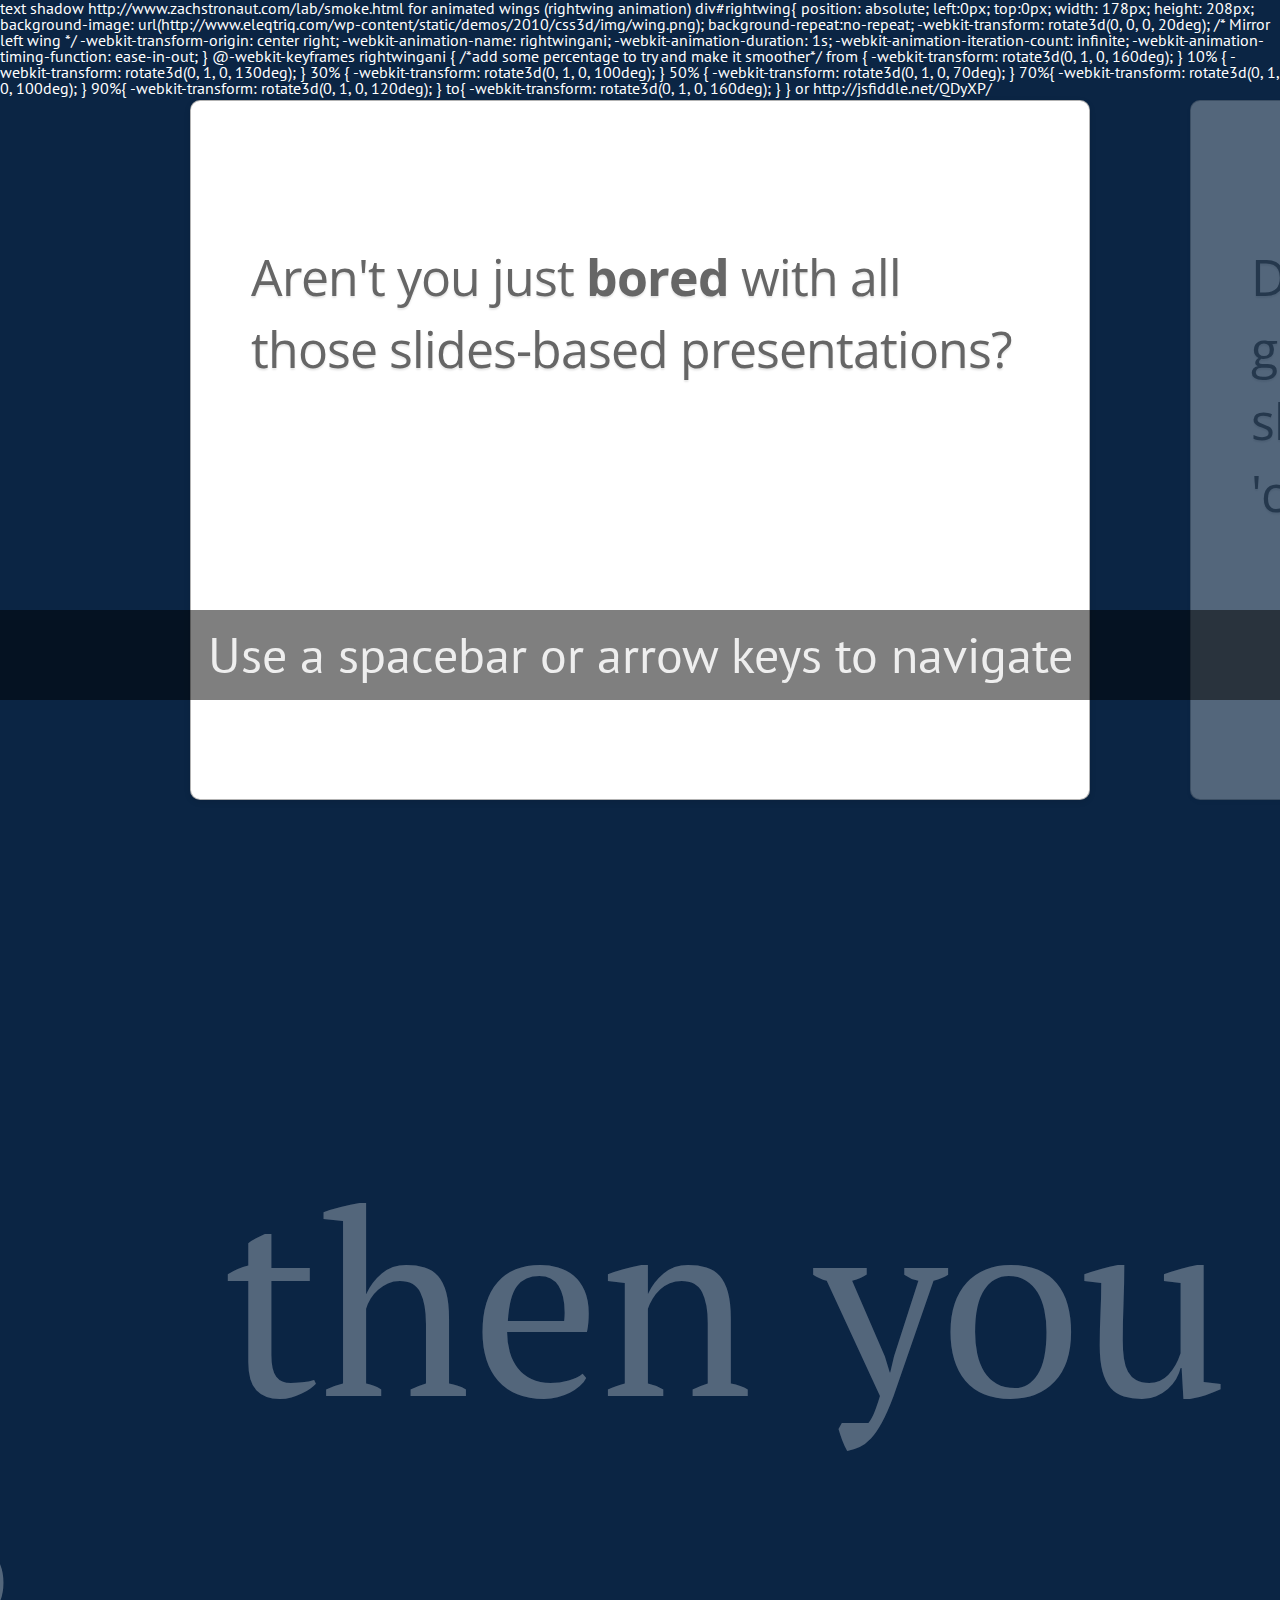
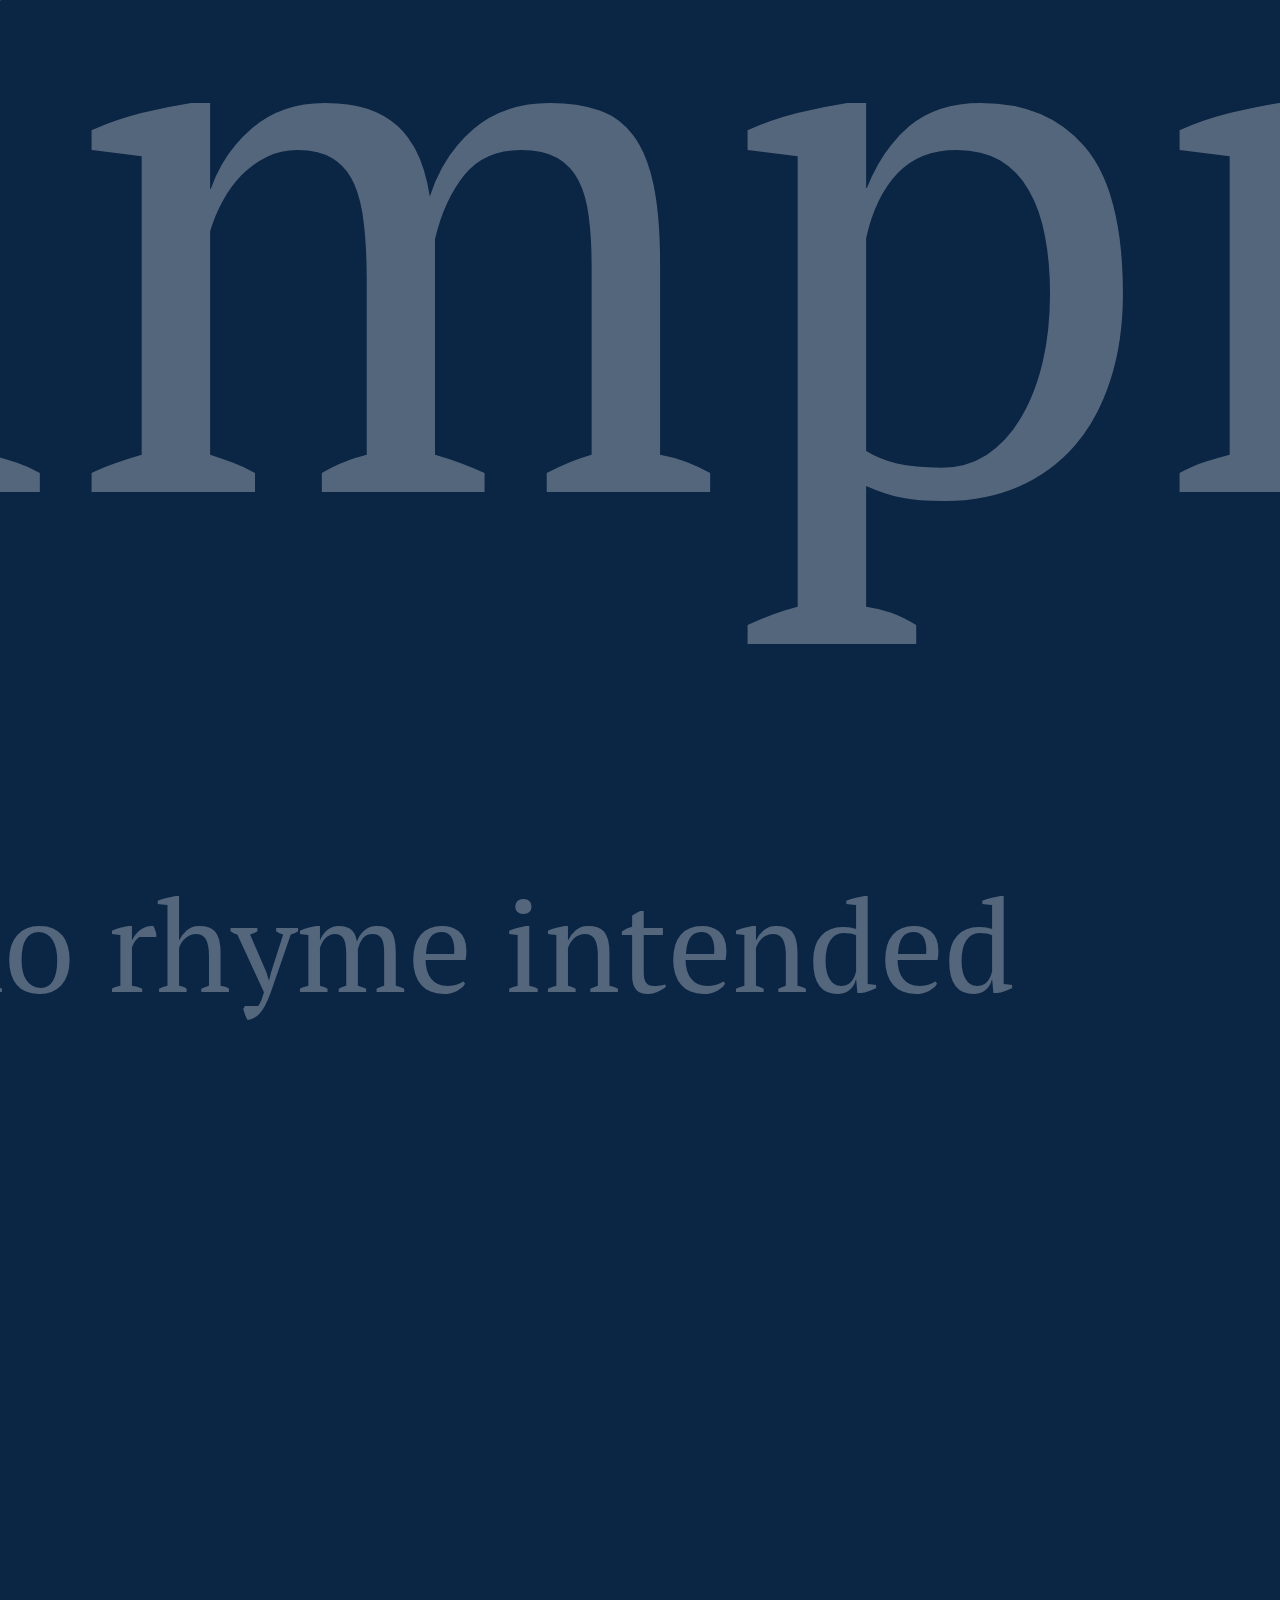
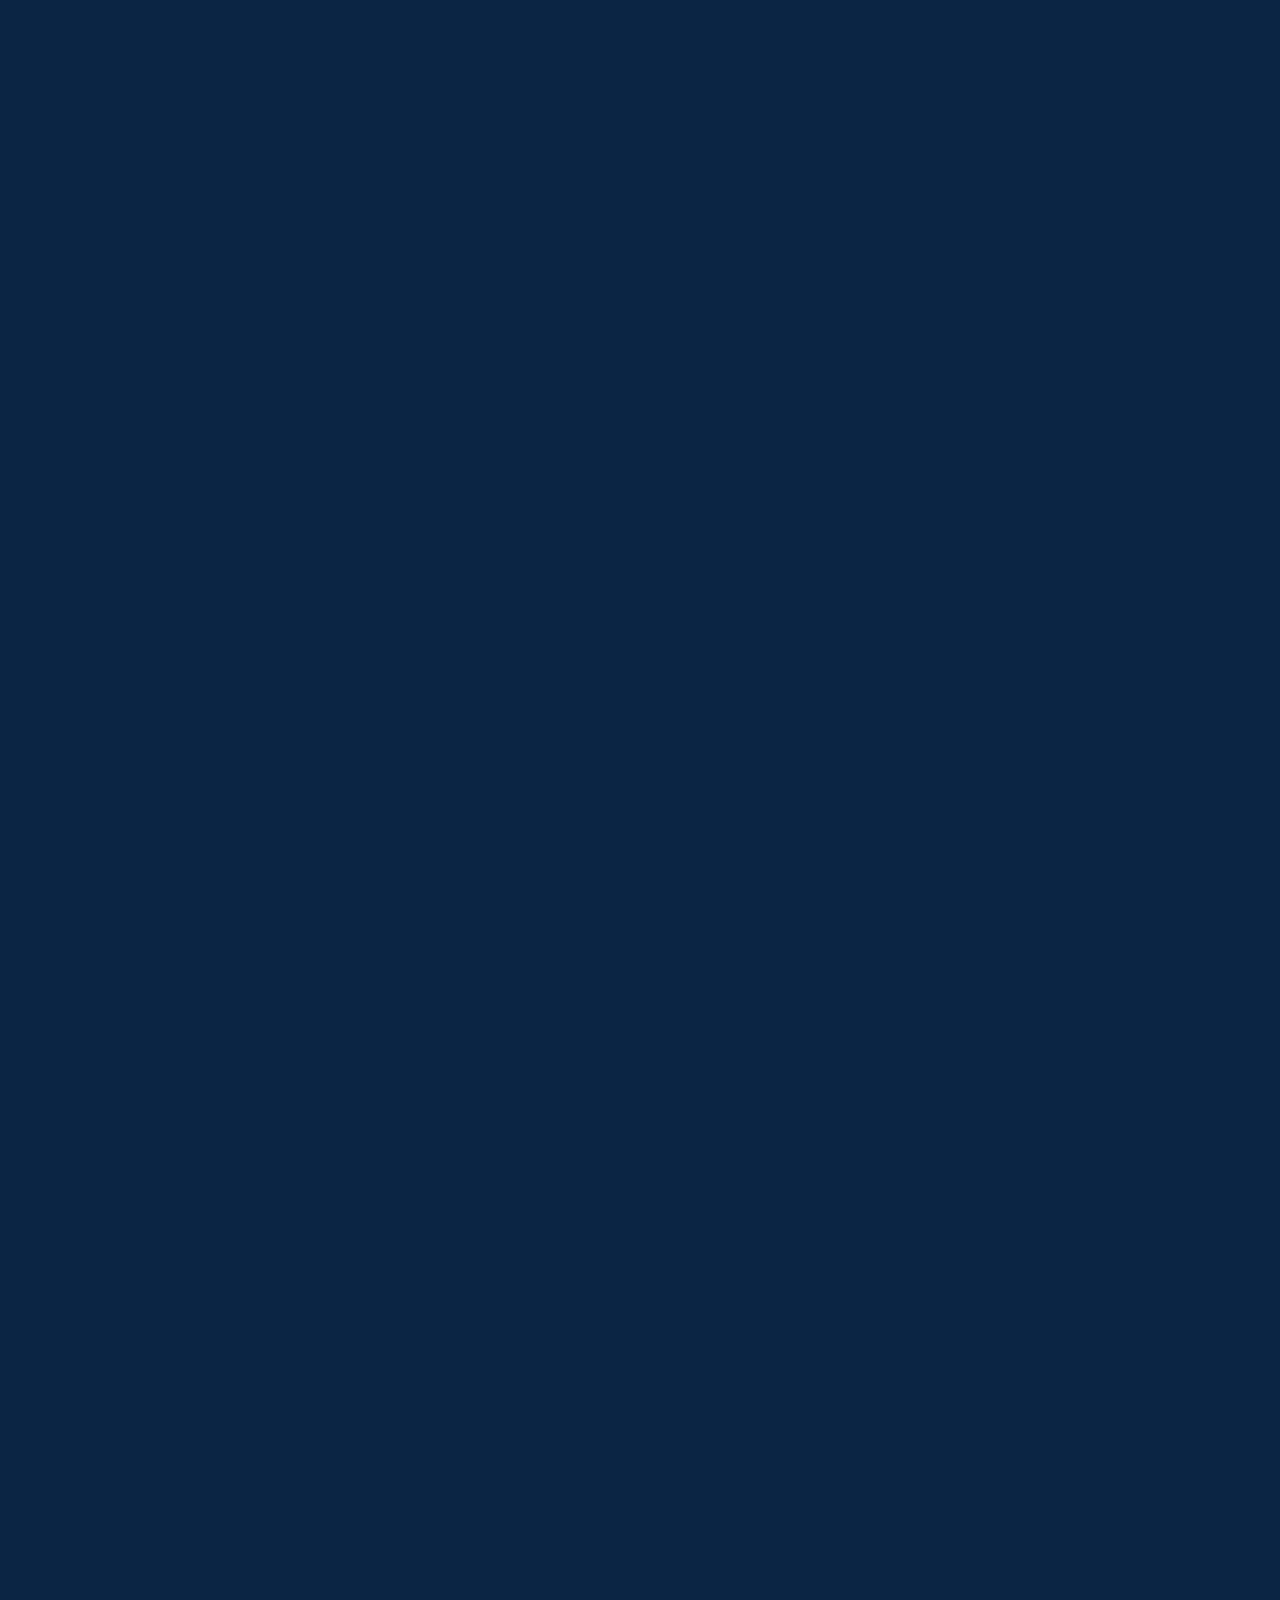
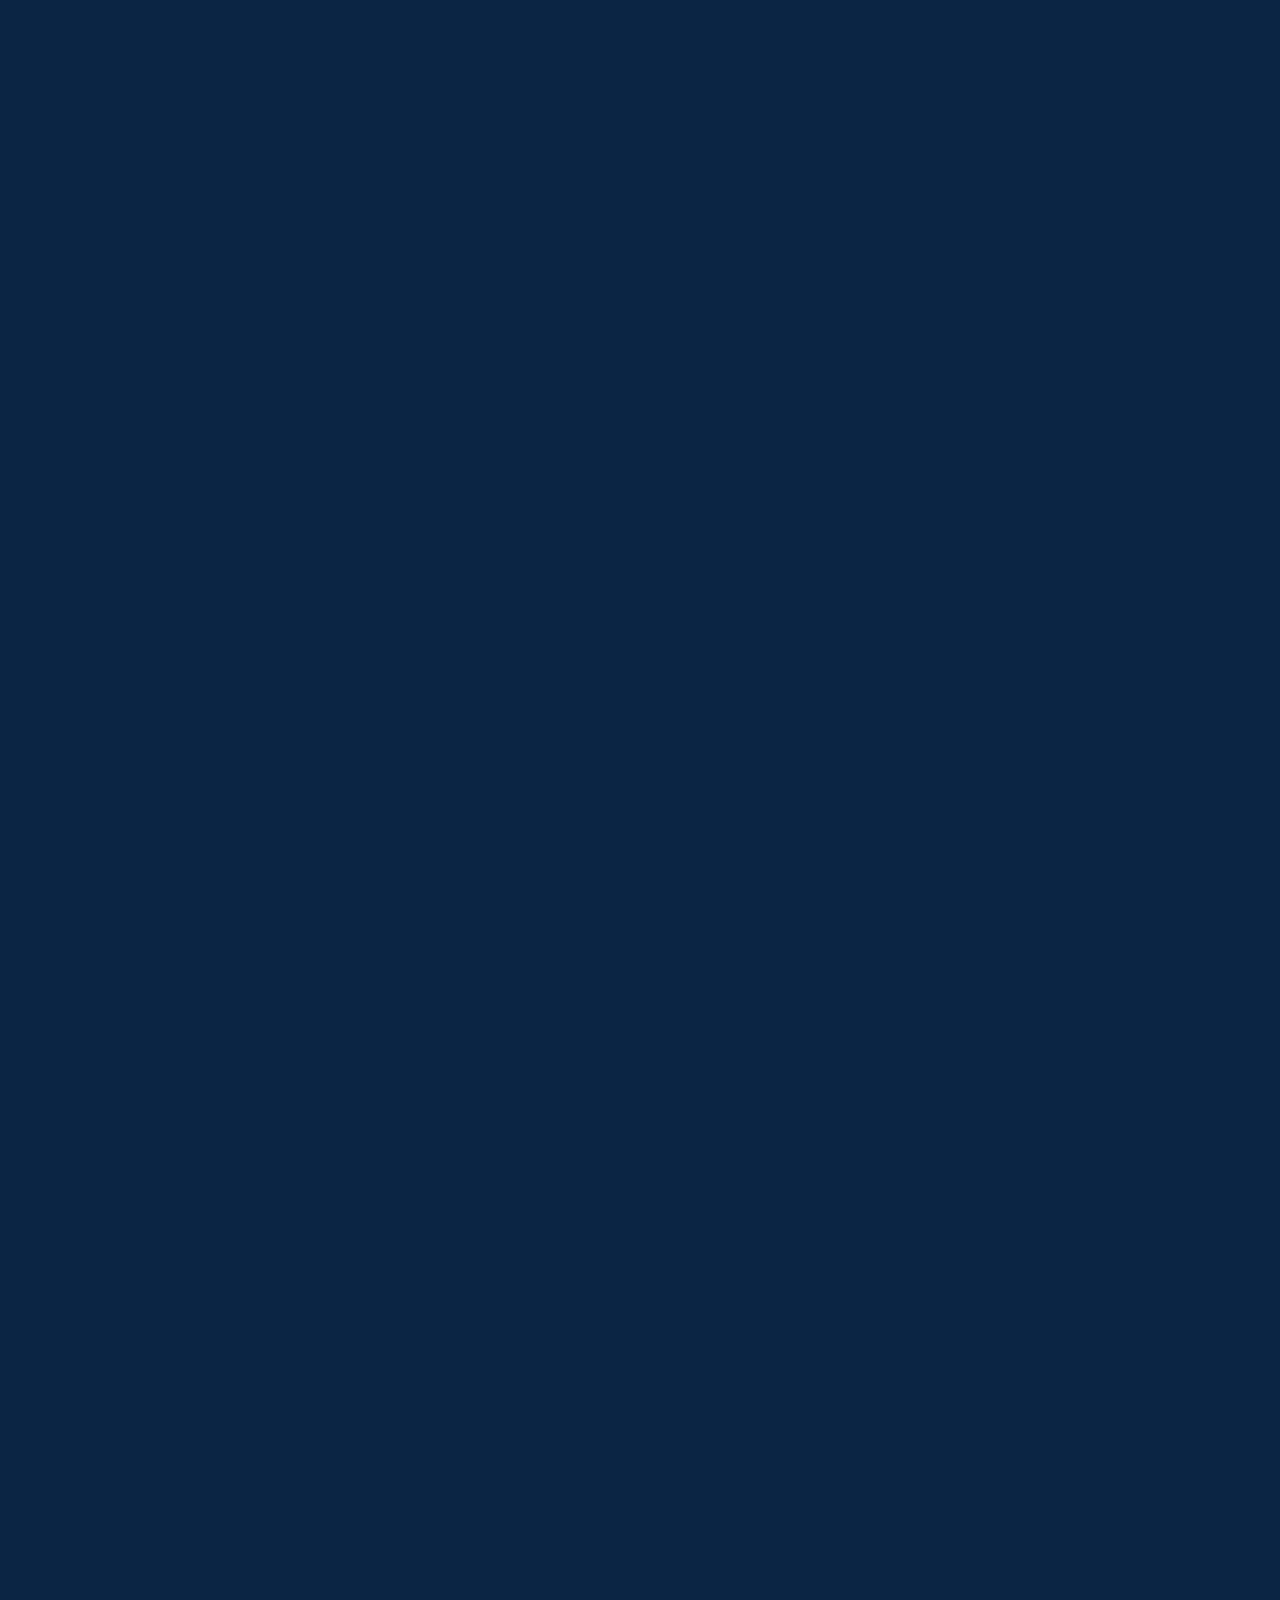
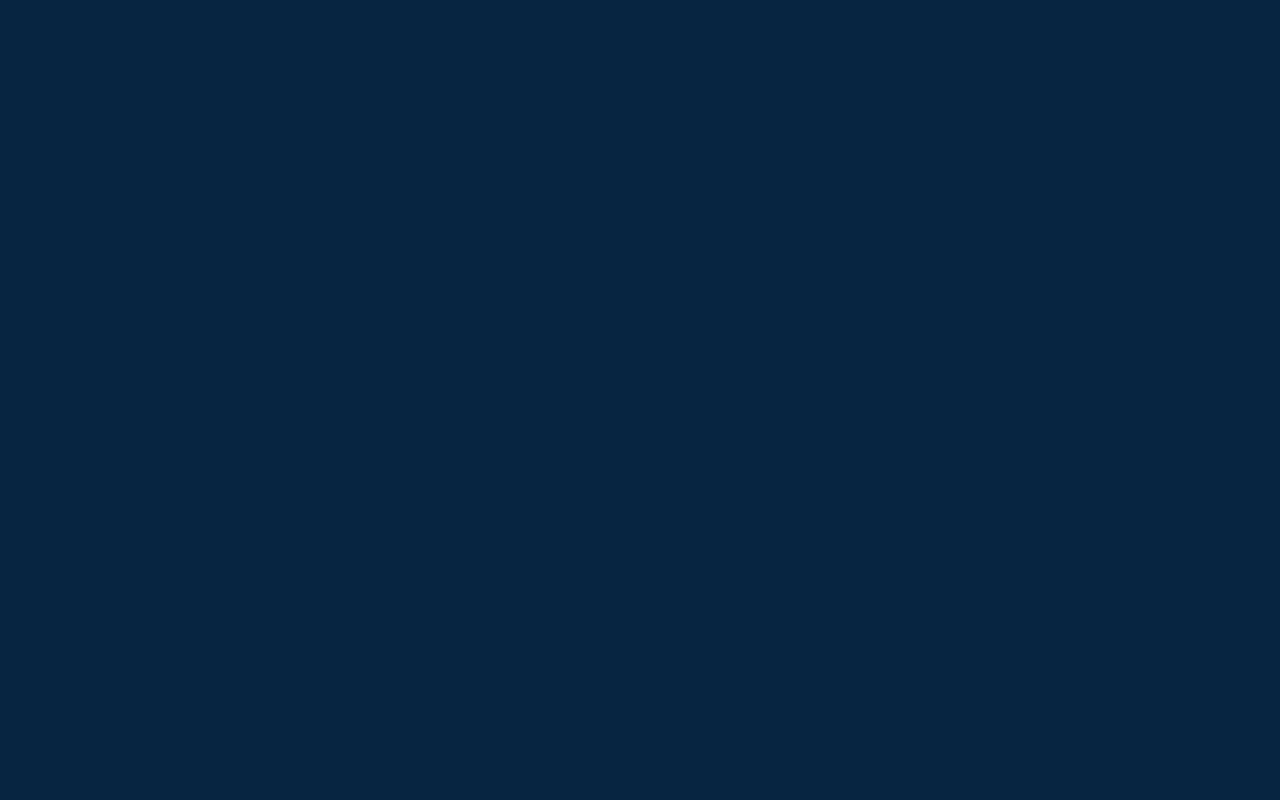
==== index.html @ e71f990b "Updated index and some coloring" ====
<!doctype html>

<!--

    Welcome to the light side of the source, young padawan.

    One step closer to learn something interesting you are...

                               ____
                            _.' :  `._
                        .-.'`.  ;   .'`.-.
               __      / : ___\ ;  /___ ; \      __
             ,'_ ""=-.:__;".-.";: :".-.":__;.-="" _`,
             :' `.t""=-.. '<@.`;_  ',@:` ..-=""j.' `;
                  `:-.._J '-.-'L__ `-.-' L_..-;'
                    "-.__ ;  .-"  "-.  : __.-"
                        L ' /.======.\ ' J
                         "-.   "__"   .-"
                        __.l"-:_JL_;-";.__
                     .-j/'.;  ;""""  / .'\"-.
                   .' /:`. "-.:     .-" .';  `.
                .-"  / ;  "-. "-..-" .-"  :    "-.
             .+"-.  : :      "-.__.-"      ;-._   \
             ; \  `.; ;                    : : "+. ;
             :  ;   ; ;                    : ;  : \:
             ;  :   ; :                    ;:   ;  :
            : \  ;  :  ;                  : ;  /  ::
            ;  ; :   ; :                  ;   :   ;:
            :  :  ;  :  ;                : :  ;  : ;
            ;\    :   ; :                ; ;     ; ;
            : `."-;   :  ;              :  ;    /  ;
             ;    -:   ; :              ;  : .-"   :
             :\     \  :  ;            : \.-"      :
              ;`.    \  ; :            ;.'_..-=  / ;
              :  "-.  "-:  ;          :/."      .'  :
               \         \ :          ;/  __        :
                \       .-`.\        /t-""  ":-+.   :
                 `.  .-"    `l    __/ /`. :  ; ; \  ;
                   \   .-" .-"-.-"  .' .'j \  /   ;/
                    \ / .-"   /.     .'.' ;_:'    ;
                     :-""-.`./-.'     /    `.___.'
                           \ `t  ._  /
                            "-.t-._:'

-->

<!--

    So you'd like to know how to use impress.js?

    You've made the first, very important step - you're reading the source code.
    And that's how impress.js presentations are built - with HTML and CSS code.

    Believe me, you need quite decent HTML and CSS skills to be able to use impress.js effectively.
    More importantly, you need to be a designer. There are no default styles or layouts for impress.js presentations.

    You need to design and build it by hand.

    So...

    Would you still like to know how to use impress.js?

-->

<html lang="en">
<head>
    <meta charset="utf-8" />
    <meta name="viewport" content="width=1024" />
    <meta name="apple-mobile-web-app-capable" content="yes" />
    <title>impress.js | presentation tool based on the power of CSS3 transforms and transitions in modern browsers | by Bartek Szopka @bartaz</title>

    <meta name="description" content="impress.js is a presentation tool based on the power of CSS3 transforms and transitions in modern browsers and inspired by the idea behind prezi.com." />
    <meta name="author" content="Bartek Szopka" />

    <link href="http://fonts.googleapis.com/css?family=Open+Sans:regular,semibold,italic,italicsemibold|PT+Sans:400,700,400italic,700italic|PT+Serif:400,700,400italic,700italic" rel="stylesheet" />
    <link rel="stylesheet" href="css/print.css" media="print" charset="utf-8">
    <!--

        Impress.js doesn't depend on any external stylesheets. It adds all of the styles it needs for the
        presentation to work.

        This style below contains styles only for demo presentation. Browse it to see how impress.js
        classes are used to style presentation steps, or how to apply fallback styles, but I don't want
        you to use them directly in your presentation.

        Be creative, build your own. We don't really want all impress.js presentations to look the same,
        do we?

        When creating your own presentation get rid of this file. Start from scratch, it's fun!

    -->
    <link href="css/impress-demo.css" rel="stylesheet" />

    <link rel="shortcut icon" href="favicon.png" />
    <link rel="apple-touch-icon" href="apple-touch-icon.png" />
</head>

<!--

    Body element is used by impress.js to set some useful class names, that will allow you to detect
    the support and state of the presentation in CSS or other scripts.

    First very useful class name is `impress-not-supported`. This class means, that browser doesn't
    support features required by impress.js, so you should apply some fallback styles in your CSS.
    It's not necessary to add it manually on this element. If the script detects that browser is not
    good enough it will add this class, but keeping it in HTML means that users without JavaScript
    will also get fallback styles.

    When impress.js script detects that browser supports all required features, this class name will
    be removed.

    The class name on body element also depends on currently active presentation step. More details about
    it can be found later, when `hint` element is being described.

-->
<body class="impress-not-supported">

<!--
    For example this fallback message is only visible when there is `impress-not-supported` class on body.
-->
<div class="fallback-message">
    <p>Your browser <b>doesn't support the features required</b> by impress.js, so you are presented with a simplified version of this presentation.</p>
    <p>For the best experience please use the latest <b>Chrome</b>, <b>Safari</b> or <b>Firefox</b> browser.</p>
</div>

<!--

    Now that's the core element used by impress.js.

    That's the wrapper for your presentation steps. In this element all the impress.js magic happens.
    It doesn't have to be a `<div>`. Only `id` is important here as that's how the script find it.

    You probably won't need it now, but there are some configuration options that can be set on this element.

    To change the duration of the transition between slides use `data-transition-duration="2000"` giving it
    a number of ms. It defaults to 1000 (1s).

    You can also control the perspective with `data-perspective="500"` giving it a number of pixels.
    It defaults to 1000. You can set it to 0 if you don't want any 3D effects.
    If you are willing to change this value make sure you understand how CSS perspective works:
    https://developer.mozilla.org/en/CSS/perspective

    But as I said, you won't need it for now, so don't worry - there are some simple but interesting things
    right around the corner of this tag ;)

-->
<div id="impress">

    <!--

        Here is where interesting thing start to happen.

        Each step of the presentation should be an element inside the `#impress` with a class name
        of `step`. These step elements are positioned, rotated and scaled by impress.js, and
        the 'camera' shows them on each step of the presentation.

        Positioning information is passed through data attributes.

        In the example below we only specify x and y position of the step element with `data-x="-1000"`
        and `data-y="-1500"` attributes. This means that **the center** of the element (yes, the center)
        will be positioned in point x = -1000px and y = -1500px of the presentation 'canvas'.

        It will not be rotated or scaled.

    -->
    <div id="bored" class="step slide" data-x="-1000" data-y="-1500">
        <q>Aren't you just <b>bored</b> with all those slides-based presentations?</q>
        <div id="bored-2" class="step slide" data-x="-2000" data-y="-1500" data-scale="1">
          <q>
            Some text
          </q>
        </div>
    </div>

    <!--

        The `id` attribute of the step element is used to identify it in the URL, but it's optional.
        If it is not defined, it will get a default value of `step-N` where N is a number of slide.

        So in the example below it'll be `step-2`.

        The hash part of the url when this step is active will be `#/step-2`.

        You can also use `#step-2` in a link, to point directly to this particular step.

        Please note, that while `#/step-2` (with slash) would also work in a link it's not recommended.
        Using classic `id`-based links like `#step-2` makes these links usable also in fallback mode.

    -->
    <div class="step slide" data-x="0" data-y="-1500">
        <q>Don't you think that presentations given <strong>in modern browsers</strong> shouldn't <strong>copy the limits</strong> of 'classic' slide decks?</q>
    </div>

    <div class="step slide" data-x="1000" data-y="-1500">
        <q>Would you like to <strong>impress your audience</strong> with <strong>stunning visualization</strong> of your talk?</q>
    </div>

    <!--

        This is an example of step element being scaled.

        Again, we use a `data-` attribute, this time it's `data-scale="4"`, so it means that this
        element will be 4 times larger than the others.
        From presentation and transitions point of view it means, that it will have to be scaled
        down (4 times) to make it back to its correct size.

    -->
    <div id="title" class="step" data-x="0" data-y="0" data-scale="4">
        <span class="try">then you should try</span>
        <h1>impress.js<sup>*</sup></h1>
        <span class="footnote"><sup>*</sup> no rhyme intended</span>
    </div>

    <!--

        This element introduces rotation.

        Notation shouldn't be a surprise. We use `data-rotate="90"` attribute, meaning that this
        element should be rotated by 90 degrees clockwise.

    -->
    <div id="its" class="step" data-x="850" data-y="3000" data-rotate="90" data-scale="5">
        <p>It's a <strong>presentation tool</strong> <br/>
        inspired by the idea behind <a href="http://prezi.com">prezi.com</a> <br/>
        and based on the <strong>power of CSS3 transforms and transitions</strong> in modern browsers.</p>
    </div>

    <div id="big" class="step" data-x="3500" data-y="2100" data-rotate="180" data-scale="6">
        <p>visualize your <b>big</b> <span class="thoughts">thoughts</span></p>
    </div>

    <!--

        And now it gets really exciting! We move into third dimension!

        Along with `data-x` and `data-y`, you can define the position on third (Z) axis, with
        `data-z`. In the example below we use `data-z="-3000"` meaning that element should be
        positioned far away from us (by 3000px).

    -->
    <div id="tiny" class="step" data-x="2825" data-y="2325" data-z="-3000" data-rotate="300" data-scale="1">
        <p>and <b>tiny</b> ideas</p>
    </div>

    <!--

        This step here doesn't introduce anything new when it comes to data attributes, but you
        should notice in the demo that some words of this text are being animated.
        It's a very basic CSS transition that is applied to the elements when this step element is
        reached.

        At the very beginning of the presentation all step elements are given the class of `future`.
        It means that they haven't been visited yet.

        When the presentation moves to given step `future` is changed to `present` class name.
        That's how animation on this step works - text moves when the step has `present` class.

        Finally when the step is left the `present` class is removed from the element and `past`
        class is added.

        So basically every step element has one of three classes: `future`, `present` and `past`.
        Only one current step has the `present` class.

    -->
    <div id="ing" class="step" data-x="3500" data-y="-850" data-rotate="270" data-scale="6">
        <p>by <b class="positioning">positioning</b>, <b class="rotating">rotating</b> and <b class="scaling">scaling</b> them on an infinite canvas</p>
    </div>

    <div id="imagination" class="step" data-x="6700" data-y="-300" data-scale="6">
        <p>the only <b>limit</b> is your <b class="imagination">imagination</b></p>
    </div>

    <div id="source" class="step" data-x="6300" data-y="2000" data-rotate="20" data-scale="4">
        <p>want to know more?</p>
        <q><a href="http://github.com/bartaz/impress.js">use the source</a>, Luke!</q>
    </div>

    <div id="one-more-thing" class="step" data-x="6000" data-y="4000" data-scale="2">
        <p>one more thing...</p>
    </div>

    <!--

        And the last one shows full power and flexibility of impress.js.

        You can not only position element in 3D, but also rotate it around any axis.
        So this one here will get rotated by -40 degrees (40 degrees anticlockwise) around X axis and
        10 degrees (clockwise) around Y axis.

        You can of course rotate it around Z axis with `data-rotate-z` - it has exactly the same effect
        as `data-rotate` (these two are basically aliases).

    -->
    <div id="its-in-3d" class="step" data-x="6200" data-y="4300" data-z="-100" data-rotate-x="-40" data-rotate-y="10" data-scale="2">
        <p><span class="have">have</span> <span class="you">you</span> <span class="noticed">noticed</span> <span class="its">it's</span> <span class="in">in</span> <b>3D<sup>*</sup></b>?</p>
        <span class="footnote">* beat that, prezi ;)</span>
    </div>

    <!--

        So to summarize of all the possible attributes used to position presentation steps, we have:

        * `data-x`, `data-y`, `data-z` - they define the position of **the center** of step element on
            the canvas in pixels; their default value is 0;
        * `data-rotate-x`, `data-rotate-y`, 'data-rotate-z`, `data-rotate` - they define the rotation of
            the element around given axis in degrees; their default value is 0; `data-rotate` and `data-rotate-z`
            are exactly the same;
        * `data-scale` - defines the scale of step element; default value is 1

        These values are used by impress.js in CSS transformation functions, so for more information consult
        CSS transfrom docs: https://developer.mozilla.org/en/CSS/transform

    -->
    <div id="overview" class="step" data-x="3000" data-y="1500" data-scale="10">
    </div>

</div>

<!--

    Hint is not related to impress.js in any way.

    But it can show you how to use impress.js features in creative way.

    When the presentation step is shown (selected) its element gets the class of "active" and the body element
    gets the class based on active step id `impress-on-ID` (where ID is the step's id)... It may not be
    so clear because of all these "ids" in previous sentence, so for example when the first step (the one with
    the id of `bored`) is active, body element gets a class of `impress-on-bored`.

    This class is used by this hint below. Check CSS file to see how it's shown with delayed CSS animation when
    the first step of presentation is visible for a couple of seconds.

    ...

    And when it comes to this piece of JavaScript below ... kids, don't do this at home ;)
    It's just a quick and dirty workaround to get different hint text for touch devices.
    In a real world it should be at least placed in separate JS file ... and the touch content should be
    probably just hidden somewhere in HTML - not hard-coded in the script.

    Just sayin' ;)

-->
<div class="hint">
    <p>Use a spacebar or arrow keys to navigate</p>
</div>
<script>
if ("ontouchstart" in document.documentElement) {
    document.querySelector(".hint").innerHTML = "<p>Tap on the left or right to navigate</p>";
}
</script>

<!--

    Last, but not least.

    To make all described above really work, you need to include impress.js in the page.
    I strongly encourage to minify it first.

    In here I just include full source of the script to make it more readable.

    You also need to call a `impress().init()` function to initialize impress.js presentation.
    And you should do it in the end of your document. Not only because it's a good practice, but also
    because it should be done when the whole document is ready.
    Of course you can wrap it in any kind of "DOM ready" event, but I was too lazy to do so ;)

-->
<p>
  text shadow http://www.zachstronaut.com/lab/smoke.html
  for animated wings (rightwing animation)
div#rightwing{
    position: absolute;
    left:0px;
    top:0px;
    width: 178px;
    height: 208px;
    background-image: url(http://www.eleqtriq.com/wp-content/static/demos/2010/css3d/img/wing.png);
    background-repeat:no-repeat;

    -webkit-transform: rotate3d(0, 0, 0, 20deg); /* Mirror left wing */
    -webkit-transform-origin: center right;
    -webkit-animation-name: rightwingani;
    -webkit-animation-duration: 1s;
    -webkit-animation-iteration-count: infinite;
    -webkit-animation-timing-function: ease-in-out;

}

@-webkit-keyframes rightwingani { /*add some percentage to try and make it smoother*/
    from {
        -webkit-transform: rotate3d(0, 1, 0, 160deg);
    }
    10% {
        -webkit-transform: rotate3d(0, 1, 0, 130deg);
    }
    30% {
        -webkit-transform: rotate3d(0, 1, 0, 100deg);
    }
    50% {
        -webkit-transform: rotate3d(0, 1, 0, 70deg);
    }
    70%{
        -webkit-transform: rotate3d(0, 1, 0, 100deg);
    }
    90%{
        -webkit-transform: rotate3d(0, 1, 0, 120deg);
    }
    to{
        -webkit-transform: rotate3d(0, 1, 0, 160deg);
    }
}
or http://jsfiddle.net/QDyXP/
</p>
<script src="http://code.jquery.com/jquery-2.1.4.min.js" charset="utf-8"></script>
<script src="js/impress.js"></script>
<script>
var api = impress();
api.init();
/*$(api).on("impress:init", function (event) {
  var api = event.detail.api;*/
  $('.step').on('click',function(e){
    console.log("shdbfjjkkgh");
    console.log(api);
    window.api.next();
    //impress();
  });
//});

</script>

<!--

    The `impress()` function also gives you access to the API that controls the presentation.

    Just store the result of the call:

        var api = impress();

    and you will get three functions you can call:

        `api.init()` - initializes the presentation,
        `api.next()` - moves to next step of the presentation,
        `api.prev()` - moves to previous step of the presentation,
        `api.goto( idx | id | element, [duration] )` - moves the presentation to the step given by its index number
                id or the DOM element; second parameter can be used to define duration of the transition in ms,
                but it's optional - if not provided default transition duration for the presentation will be used.

    You can also simply call `impress()` again to get the API, so `impress().next()` is also allowed.
    Don't worry, it wont initialize the presentation again.

    For some example uses of this API check the last part of the source of impress.js where the API
    is used in event handlers.

-->


</body>

</html>

<!--

    Now you know more or less everything you need to build your first impress.js presentation, but before
    you start...

    Oh, you've already cloned the code from GitHub?

    You have it open in text editor?

    Stop right there!

    That's not how you create awesome presentations. This is only a code. Implementation of the idea that
    first needs to grow in your mind.

    So if you want to build great presentation take a pencil and piece of paper. And turn off the computer.

    Sketch, draw and write. Brainstorm your ideas on a paper. Try to build a mind-map of what you'd like
    to present. It will get you closer and closer to the layout you'll build later with impress.js.

    Get back to the code only when you have your presentation ready on a paper. It doesn't make sense to do
    it earlier, because you'll only waste your time fighting with positioning of useless points.

    If you think I'm crazy, please put your hands on a book called "Presentation Zen". It's all about
    creating awesome and engaging presentations.

    Think about it. 'Cause impress.js may not help you, if you have nothing interesting to say.

-->

<!--

    Are you still reading this?

    For real?

    I'm impressed! Feel free to let me know that you got that far (I'm @bartaz on Twitter), 'cause I'd like
    to congratulate you personally :)

    But you don't have to do it now. Take my advice and take some time off. Make yourself a cup of coffee, tea,
    or anything you like to drink. And raise a glass for me ;)

    Cheers!

-->
---- css/print.css ----
/*.step {
    position: relative;
    width: 900px;
    padding: 40px;
    margin: 20px auto;

    -webkit-box-sizing: border-box;
    -moz-box-sizing:    border-box;
    -ms-box-sizing:     border-box;
    -o-box-sizing:      border-box;
    box-sizing:         border-box;

    font-family: 'PT Serif', georgia, serif;
    font-size: 48px;
    line-height: 1.5;
}*/
div{
  -webkit-transform: none; /* Safari and Chrome */
       -moz-transform: none; /* Firefox */
        -ms-transform: none; /* IE 9 */
         -o-transform: none; /* Opera */
            transform: none;
}
.step .slide{
    display: block;

    width: 900px;
    height: 700px;
    padding: 40px 60px;

    background-color: white;
    border: 1px solid rgba(0, 0, 0, .3);
    border-radius: 10px;
    box-shadow: 0 2px 6px rgba(0, 0, 0, .1);

    color: rgb(102, 102, 102);
    text-shadow: 0 2px 2px rgba(0, 0, 0, .1);

    font-family: 'Open Sans', Arial, sans-serif;
    font-size: 30px;
    line-height: 36px;
    letter-spacing: -1px;
}

.step q .slide{
    display: block;
    font-size: 50px;
    line-height: 72px;

    margin-top: 100px;
}

.step q strong .slide{
    white-space: nowrap;
}
---- css/impress-demo.css ----
/*
    So you like the style of impress.js demo?
    Or maybe you are just curious how it was done?

    You couldn't find a better place to find out!

    Welcome to the stylesheet impress.js demo presentation.

    Please remember that it is not meant to be a part of impress.js and is
    not required by impress.js.
    I expect that anyone creating a presentation for impress.js would create
    their own set of styles.

    But feel free to read through it and learn how to get the most of what
    impress.js provides.

    And let me be your guide.

    Shall we begin?
*/


/*
    We start with a good ol' reset.
    That's the one by Eric Meyer http://meyerweb.com/eric/tools/css/reset/

    You can probably argue if it is needed here, or not, but for sure it
    doesn't do any harm and gives us a fresh start.
*/

html, body, div, span, applet, object, iframe,
h1, h2, h3, h4, h5, h6, p, blockquote, pre,
a, abbr, acronym, address, big, cite, code,
del, dfn, em, img, ins, kbd, q, s, samp,
small, strike, strong, sub, sup, tt, var,
b, u, i, center,
dl, dt, dd, ol, ul, li,
fieldset, form, label, legend,
table, caption, tbody, tfoot, thead, tr, th, td,
article, aside, canvas, details, embed,
figure, figcaption, footer, header, hgroup,
menu, nav, output, ruby, section, summary,
time, mark, audio, video {
    margin: 0;
    padding: 0;
    border: 0;
    font-size: 100%;
    font: inherit;
    vertical-align: baseline;
}

/* HTML5 display-role reset for older browsers */
article, aside, details, figcaption, figure,
footer, header, hgroup, menu, nav, section {
    display: block;
}
body {
    line-height: 1;
}
ol, ul {
    list-style: none;
}
blockquote, q {
    quotes: none;
}
blockquote:before, blockquote:after,
q:before, q:after {
    content: '';
    content: none;
}

table {
    border-collapse: collapse;
    border-spacing: 0;
}

/*
    Now here is when interesting things start to appear.

    We set up <body> styles with default font and nice gradient in the background.
    And yes, there is a lot of repetition there because of -prefixes but we don't
    want to leave anybody behind.
*/
body {
    font-family: 'PT Sans', sans-serif;
    min-height: 740px;
    color:#ffffff;
    background-color: #0b2544;
    /*background: -webkit-gradient(radial, 50% 50%, 0, 50% 50%, 500, from(rgb(240, 240, 240)), to(rgb(11,​ 37,​ 68)));
    background: -webkit-radial-gradient(rgb(240, 240, 240), rgb(11,​ 37,​ 68));
    background:    -moz-radial-gradient(rgb(240, 240, 240), rgb(11,​ 37,​ 68));
    background:     -ms-radial-gradient(rgb(240, 240, 240), rgb(11,​ 37,​ 68));
    background:      -o-radial-gradient(rgb(240, 240, 240), rgb(11,​ 37,​ 68));
    background:         radial-gradient(rgb(240, 240, 240), rgb(11,​ 37,​ 68));*/
}

/*
    Now let's bring some text styles back ...
*/
b, strong { font-weight: bold }
i, em { font-style: italic }

/*
    ... and give links a nice look.
*/
a {
    color: inherit;
    text-decoration: none;
    padding: 0 0.1em;
    background: rgba(255,255,255,0.5);
    text-shadow: -1px -1px 2px rgba(100,100,100,0.9);
    border-radius: 0.2em;

    -webkit-transition: 0.5s;
    -moz-transition:    0.5s;
    -ms-transition:     0.5s;
    -o-transition:      0.5s;
    transition:         0.5s;
}

a:hover,
a:focus {
    background: rgba(255,255,255,1);
    text-shadow: -1px -1px 2px rgba(100,100,100,0.5);
}

/*
    Because the main point behind the impress.js demo is to demo impress.js
    we display a fallback message for users with browsers that don't support
    all the features required by it.

    All of the content will be still fully accessible for them, but I want
    them to know that they are missing something - that's what the demo is
    about, isn't it?

    And then we hide the message, when support is detected in the browser.
*/

.fallback-message {
    font-family: sans-serif;
    line-height: 1.3;

    width: 780px;
    padding: 10px 10px 0;
    margin: 20px auto;

    border: 1px solid #E4C652;
    border-radius: 10px;
    background: #EEDC94;
}

.fallback-message p {
    margin-bottom: 10px;
}

.impress-supported .fallback-message {
    display: none;
}

/*
    Now let's style the presentation steps.

    We start with basics to make sure it displays correctly in everywhere ...
*/

.step {
    position: relative;
    width: 900px;
    padding: 40px;
    margin: 20px auto;

    -webkit-box-sizing: border-box;
    -moz-box-sizing:    border-box;
    -ms-box-sizing:     border-box;
    -o-box-sizing:      border-box;
    box-sizing:         border-box;

    font-family: 'PT Serif', georgia, serif;
    font-size: 48px;
    line-height: 1.5;
}

/*
    ... and we enhance the styles for impress.js.

    Basically we remove the margin and make inactive steps a little bit transparent.
*/
.impress-enabled .step {
    margin: 0;
    opacity: 0.3;

    -webkit-transition: opacity 1s;
    -moz-transition:    opacity 1s;
    -ms-transition:     opacity 1s;
    -o-transition:      opacity 1s;
    transition:         opacity 1s;
}

.impress-enabled .step.active { opacity: 1 }

/*
    These 'slide' step styles were heavily inspired by HTML5 Slides:
    http://html5slides.googlecode.com/svn/trunk/styles.css

    ;)

    They cover everything what you see on first three steps of the demo.
*/
.slide {
    display: block;

    width: 900px;
    height: 700px;
    padding: 40px 60px;

    background-color: white;
    border: 1px solid rgba(0, 0, 0, .3);
    border-radius: 10px;
    box-shadow: 0 2px 6px rgba(0, 0, 0, .1);

    color: rgb(102, 102, 102);
    text-shadow: 0 2px 2px rgba(0, 0, 0, .1);

    font-family: 'Open Sans', Arial, sans-serif;
    font-size: 30px;
    line-height: 36px;
    letter-spacing: -1px;
}

.slide q {
    display: block;
    font-size: 50px;
    line-height: 72px;

    margin-top: 100px;
}

.slide q strong {
    white-space: nowrap;
}

/*
    And now we start to style each step separately.

    I agree that this may be not the most efficient, object-oriented and
    scalable way of styling, but most of steps have quite a custom look
    and typography tricks here and there, so they had to be styled separately.

    First is the title step with a big <h1> (no room for padding) and some
    3D positioning along Z axis.
*/

#title {
    padding: 0;
}

#title .try {
    font-size: 64px;
    position: absolute;
    top: -0.5em;
    left: 1.5em;

    -webkit-transform: translateZ(20px);
    -moz-transform:    translateZ(20px);
    -ms-transform:     translateZ(20px);
    -o-transform:      translateZ(20px);
    transform:         translateZ(20px);
}

#title h1 {
    font-size: 190px;

    -webkit-transform: translateZ(50px);
    -moz-transform:    translateZ(50px);
    -ms-transform:     translateZ(50px);
    -o-transform:      translateZ(50px);
    transform:         translateZ(50px);
}

#title .footnote {
    font-size: 32px;
}

/*
    Second step is nothing special, just a text with a link, so it doesn't need
    any special styling.

    Let's move to 'big thoughts' with centered text and custom font sizes.
*/
#big {
    width: 600px;
    text-align: center;
    font-size: 60px;
    line-height: 1;
}

#big b {
    display: block;
    font-size: 250px;
    line-height: 250px;
}

#big .thoughts {
    font-size: 90px;
    line-height: 150px;
}

/*
    'Tiny ideas' just need some tiny styling.
*/
#tiny {
    width: 500px;
    text-align: center;
}

/*
    This step has some animated text ...
*/
#ing { width: 500px }

/*
    ... so we define display to `inline-block` to enable transforms and
    transition duration to 0.5s ...
*/
#ing b {
    display: inline-block;
    -webkit-transition: 0.5s;
    -moz-transition:    0.5s;
    -ms-transition:     0.5s;
    -o-transition:      0.5s;
    transition:         0.5s;
}

/*
    ... and we want 'positioning` word to move up a bit when the step gets
    `present` class ...
*/
#ing.present .positioning {
    -webkit-transform: translateY(-10px);
    -moz-transform:    translateY(-10px);
    -ms-transform:     translateY(-10px);
    -o-transform:      translateY(-10px);
    transform:         translateY(-10px);
}

/*
    ... 'rotating' to rotate a quarter of a second later ...
*/
#ing.present .rotating {
    -webkit-transform: rotate(-10deg);
    -moz-transform:    rotate(-10deg);
    -ms-transform:     rotate(-10deg);
    -o-transform:      rotate(-10deg);
    transform:         rotate(-10deg);

    -webkit-transition-delay: 0.25s;
    -moz-transition-delay:    0.25s;
    -ms-transition-delay:     0.25s;
    -o-transition-delay:      0.25s;
    transition-delay:         0.25s;
}

/*
    ... and 'scaling' to scale down after another quarter of a second.
*/
#ing.present .scaling {
    -webkit-transform: scale(0.7);
    -moz-transform:    scale(0.7);
    -ms-transform:     scale(0.7);
    -o-transform:      scale(0.7);
    transform:         scale(0.7);

    -webkit-transition-delay: 0.5s;
    -moz-transition-delay:    0.5s;
    -ms-transition-delay:     0.5s;
    -o-transition-delay:      0.5s;
    transition-delay:         0.5s;
}

/*
    The 'imagination' step is again some boring font-sizing.
*/

#imagination {
    width: 600px;
}

#imagination .imagination {
    font-size: 78px;
}

/*
    There is nothing really special about 'use the source, Luke' step, too,
    except maybe of the Yoda background.

    As you can see below I've 'hard-coded' it in data URL.
    That's not the best way to serve images, but because that's just this one
    I decided it will be OK to have it this way.

    Just make sure you don't blindly copy this approach.
*/
#source {
    width: 700px;
    padding-bottom: 300px;

    /* Yoda Icon :: Pixel Art from Star Wars http://www.pixeljoint.com/pixelart/1423.htm */
    background-image: url([data-uri]);
    background-position: bottom right;
    background-repeat: no-repeat;
}

#source q {
    font-size: 60px;
}

/*
    And the "it's in 3D" step again brings some 3D typography - just for fun.

    Because we want to position <span> elements in 3D we set transform-style to
    `preserve-3d` on the paragraph.
    It is not needed by webkit browsers, but it is in Firefox. It's hard to say
    which behaviour is correct as 3D transforms spec is not very clear about it.
*/
#its-in-3d p {
    -webkit-transform-style: preserve-3d;
    -moz-transform-style:    preserve-3d; /* Y U need this Firefox?! */
    -ms-transform-style:     preserve-3d;
    -o-transform-style:      preserve-3d;
    transform-style:         preserve-3d;
}

/*
    Below we position each word separately along Z axis and we want it to transition
    to default position in 0.5s when the step gets `present` class.

    Quite a simple idea, but lot's of styles and prefixes.
*/
#its-in-3d span,
#its-in-3d b {
    display: inline-block;
    -webkit-transform: translateZ(40px);
    -moz-transform:    translateZ(40px);
    -ms-transform:     translateZ(40px);
    -o-transform:      translateZ(40px);
     transform:        translateZ(40px);

    -webkit-transition: 0.5s;
    -moz-transition:    0.5s;
    -ms-transition:     0.5s;
    -o-transition:      0.5s;
    transition:         0.5s;
}

#its-in-3d .have {
    -webkit-transform: translateZ(-40px);
    -moz-transform:    translateZ(-40px);
    -ms-transform:     translateZ(-40px);
    -o-transform:      translateZ(-40px);
    transform:         translateZ(-40px);
}

#its-in-3d .you {
    -webkit-transform: translateZ(20px);
    -moz-transform:    translateZ(20px);
    -ms-transform:     translateZ(20px);
    -o-transform:      translateZ(20px);
    transform:         translateZ(20px);
}

#its-in-3d .noticed {
    -webkit-transform: translateZ(-40px);
    -moz-transform:    translateZ(-40px);
    -ms-transform:     translateZ(-40px);
    -o-transform:      translateZ(-40px);
    transform:         translateZ(-40px);
}

#its-in-3d .its {
    -webkit-transform: translateZ(60px);
    -moz-transform:    translateZ(60px);
    -ms-transform:     translateZ(60px);
    -o-transform:      translateZ(60px);
    transform:         translateZ(60px);
}

#its-in-3d .in {
    -webkit-transform: translateZ(-10px);
    -moz-transform:    translateZ(-10px);
    -ms-transform:     translateZ(-10px);
    -o-transform:      translateZ(-10px);
    transform:         translateZ(-10px);
}

#its-in-3d .footnote {
    font-size: 32px;

    -webkit-transform: translateZ(-10px);
    -moz-transform:    translateZ(-10px);
    -ms-transform:     translateZ(-10px);
    -o-transform:      translateZ(-10px);
    transform:         translateZ(-10px);
}

#its-in-3d.present span,
#its-in-3d.present b {
    -webkit-transform: translateZ(0px);
    -moz-transform:    translateZ(0px);
    -ms-transform:     translateZ(0px);
    -o-transform:      translateZ(0px);
    transform:         translateZ(0px);
}

/*
    The last step is an overview.
    There is no content in it, so we make sure it's not visible because we want
    to be able to click on other steps.

*/
#overview { display: none }

/*
    We also make other steps visible and give them a pointer cursor using the
    `impress-on-` class.
*/
.impress-on-overview .step {
    opacity: 1;
    cursor: pointer;
}


/*
    Now, when we have all the steps styled let's give users a hint how to navigate
    around the presentation.

    The best way to do this would be to use JavaScript, show a delayed hint for a
    first time users, then hide it and store a status in cookie or localStorage...

    But I wanted to have some CSS fun and avoid additional scripting...

    Let me explain it first, so maybe the transition magic will be more readable
    when you read the code.

    First of all I wanted the hint to appear only when user is idle for a while.
    You can't detect the 'idle' state in CSS, but I delayed a appearing of the
    hint by 5s using transition-delay.

    You also can't detect in CSS if the user is a first-time visitor, so I had to
    make an assumption that I'll only show the hint on the first step. And when
    the step is changed hide the hint, because I can assume that user already
    knows how to navigate.

    To summarize it - hint is shown when the user is on the first step for longer
    than 5 seconds.

    The other problem I had was caused by the fact that I wanted the hint to fade
    in and out. It can be easily achieved by transitioning the opacity property.
    But that also meant that the hint was always on the screen, even if totally
    transparent. It covered part of the screen and you couldn't correctly clicked
    through it.
    Unfortunately you cannot transition between display `block` and `none` in pure
    CSS, so I needed a way to not only fade out the hint but also move it out of
    the screen.

    I solved this problem by positioning the hint below the bottom of the screen
    with CSS transform and moving it up to show it. But I also didn't want this move
    to be visible. I wanted the hint only to fade in and out visually, so I delayed
    the fade in transition, so it starts when the hint is already in its correct
    position on the screen.

    I know, it sounds complicated ... maybe it would be easier with the code?
*/

.hint {
    /*
        We hide the hint until presentation is started and from browsers not supporting
        impress.js, as they will have a linear scrollable view ...
    */
    display: none;

    /*
        ... and give it some fixed position and nice styles.
    */
    position: fixed;
    left: 0;
    right: 0;
    bottom: 200px;

    background: rgba(0,0,0,0.5);
    color: #EEE;
    text-align: center;

    font-size: 50px;
    padding: 20px;

    z-index: 100;

    /*
        By default we don't want the hint to be visible, so we make it transparent ...
    */
    opacity: 0;

    /*
        ... and position it below the bottom of the screen (relative to it's fixed position)
    */
    -webkit-transform: translateY(400px);
    -moz-transform:    translateY(400px);
    -ms-transform:     translateY(400px);
    -o-transform:      translateY(400px);
    transform:         translateY(400px);

    /*
        Now let's imagine that the hint is visible and we want to fade it out and move out
        of the screen.

        So we define the transition on the opacity property with 1s duration and another
        transition on transform property delayed by 1s so it will happen after the fade out
        on opacity finished.

        This way user will not see the hint moving down.
    */
    -webkit-transition: opacity 1s, -webkit-transform 0.5s 1s;
    -moz-transition:    opacity 1s,    -moz-transform 0.5s 1s;
    -ms-transition:     opacity 1s,     -ms-transform 0.5s 1s;
    -o-transition:      opacity 1s,      -o-transform 0.5s 1s;
    transition:         opacity 1s,         transform 0.5s 1s;
}

/*
    Now we 'enable' the hint when presentation is initialized ...
*/
.impress-enabled .hint { display: block }

/*
    ... and we will show it when the first step (with id 'bored') is active.
*/
.impress-on-bored .hint {
    /*
        We remove the transparency and position the hint in its default fixed
        position.
    */
    opacity: 1;

    -webkit-transform: translateY(0px);
    -moz-transform:    translateY(0px);
    -ms-transform:     translateY(0px);
    -o-transform:      translateY(0px);
    transform:         translateY(0px);

    /*
        Now for fade in transition we have the oposite situation from the one
        above.

        First after 4.5s delay we animate the transform property to move the hint
        into its correct position and after that we fade it in with opacity
        transition.
    */
    -webkit-transition: opacity 1s 5s, -webkit-transform 0.5s 4.5s;
    -moz-transition:    opacity 1s 5s,    -moz-transform 0.5s 4.5s;
    -ms-transition:     opacity 1s 5s,     -ms-transform 0.5s 4.5s;
    -o-transition:      opacity 1s 5s,      -o-transform 0.5s 4.5s;
    transition:         opacity 1s 5s,         transform 0.5s 4.5s;
}

/*
    And as the last thing there is a workaround for quite strange bug.
    It happens a lot in Chrome. I don't remember if I've seen it in Firefox.

    Sometimes the element positioned in 3D (especially when it's moved back
    along Z axis) is not clickable, because it falls 'behind' the <body>
    element.

    To prevent this, I decided to make <body> non clickable by setting
    pointer-events property to `none` value.
    Value if this property is inherited, so to make everything else clickable
    I bring it back on the #impress element.

    If you want to know more about `pointer-events` here are some docs:
    https://developer.mozilla.org/en/CSS/pointer-events

    There is one very important thing to notice about this workaround - it makes
    everything 'unclickable' except what's in #impress element.

    So use it wisely ... or don't use at all.
*/
.impress-enabled          { pointer-events: none }
.impress-enabled #impress { pointer-events: auto }

/*
    There is one funny thing I just realized.

    Thanks to this workaround above everything except #impress element is invisible
    for click events. That means that the hint element is also not clickable.
    So basically all of this transforms and delayed transitions trickery was probably
    not needed at all...

    But it was fun to learn about it, wasn't it?
*/

/*
    That's all I have for you in this file.
    Thanks for reading. I hope you enjoyed it at least as much as I enjoyed writing it
    for you.
*/
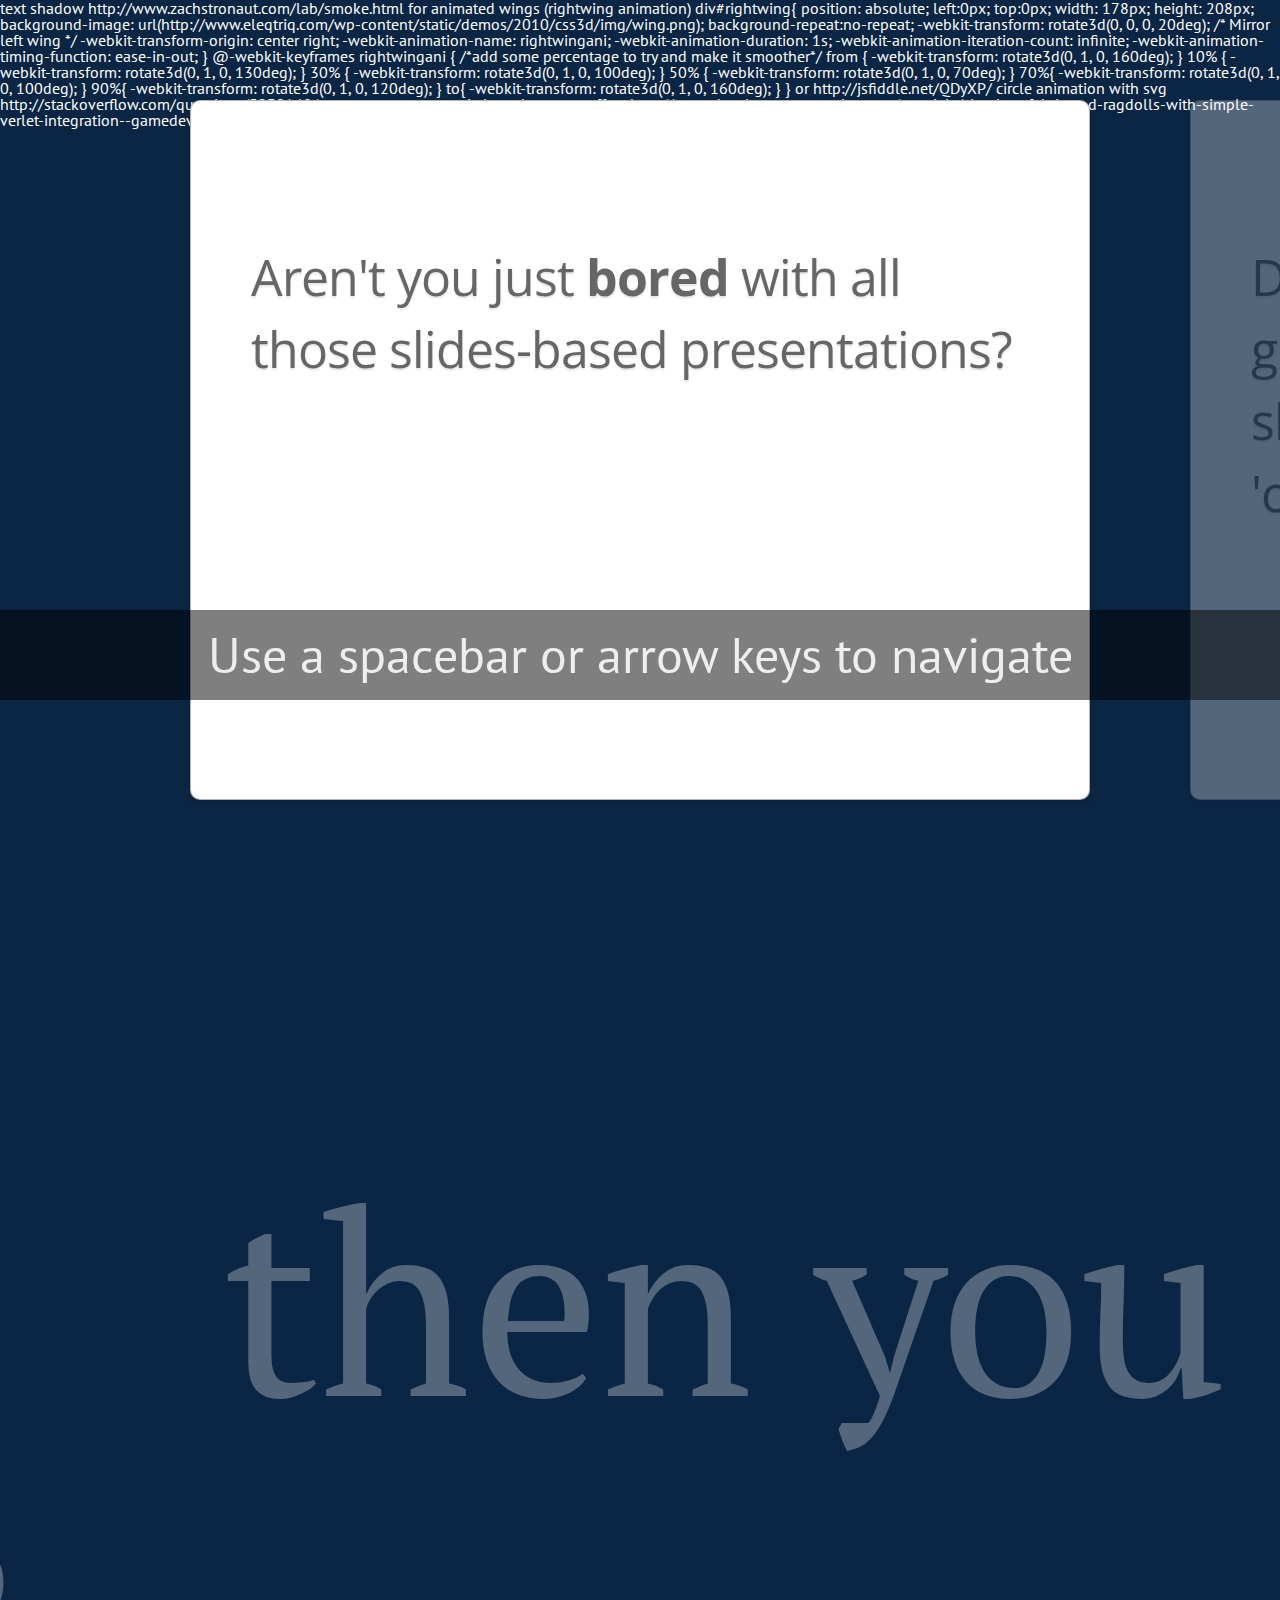
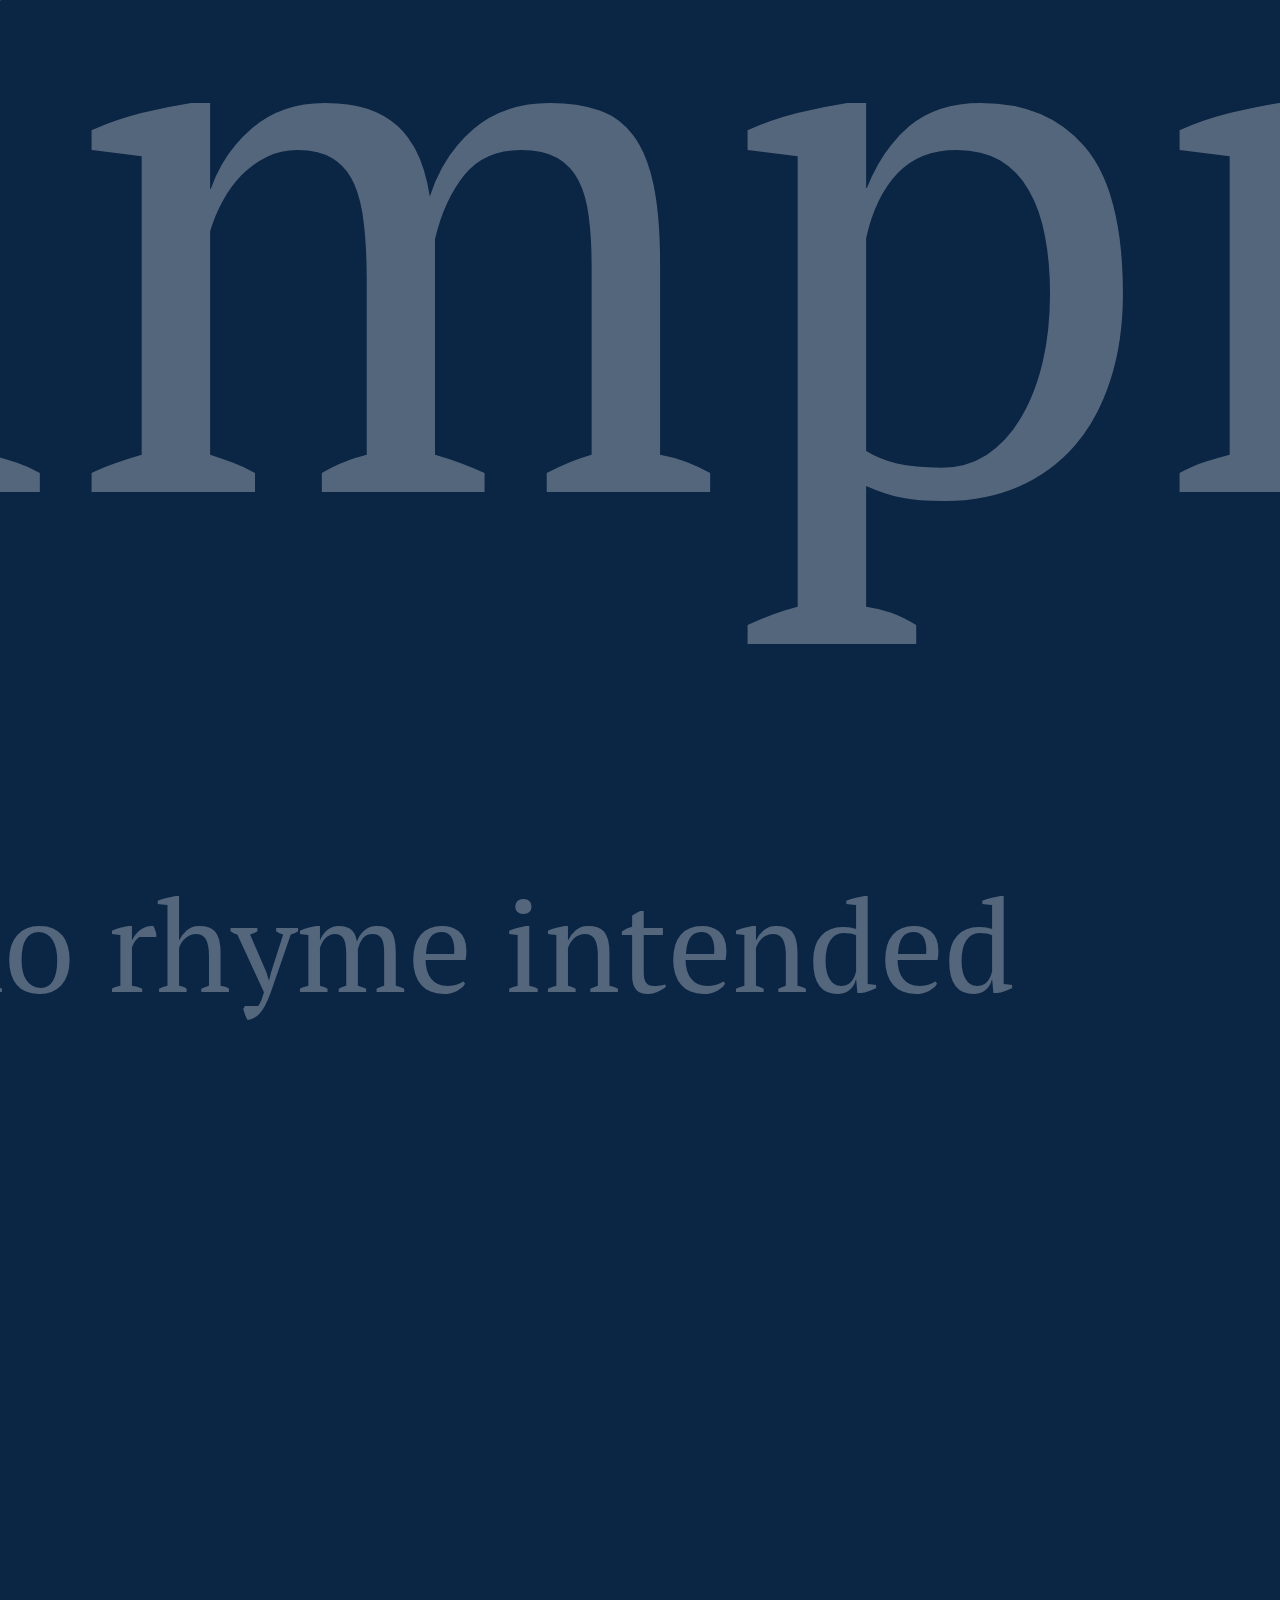
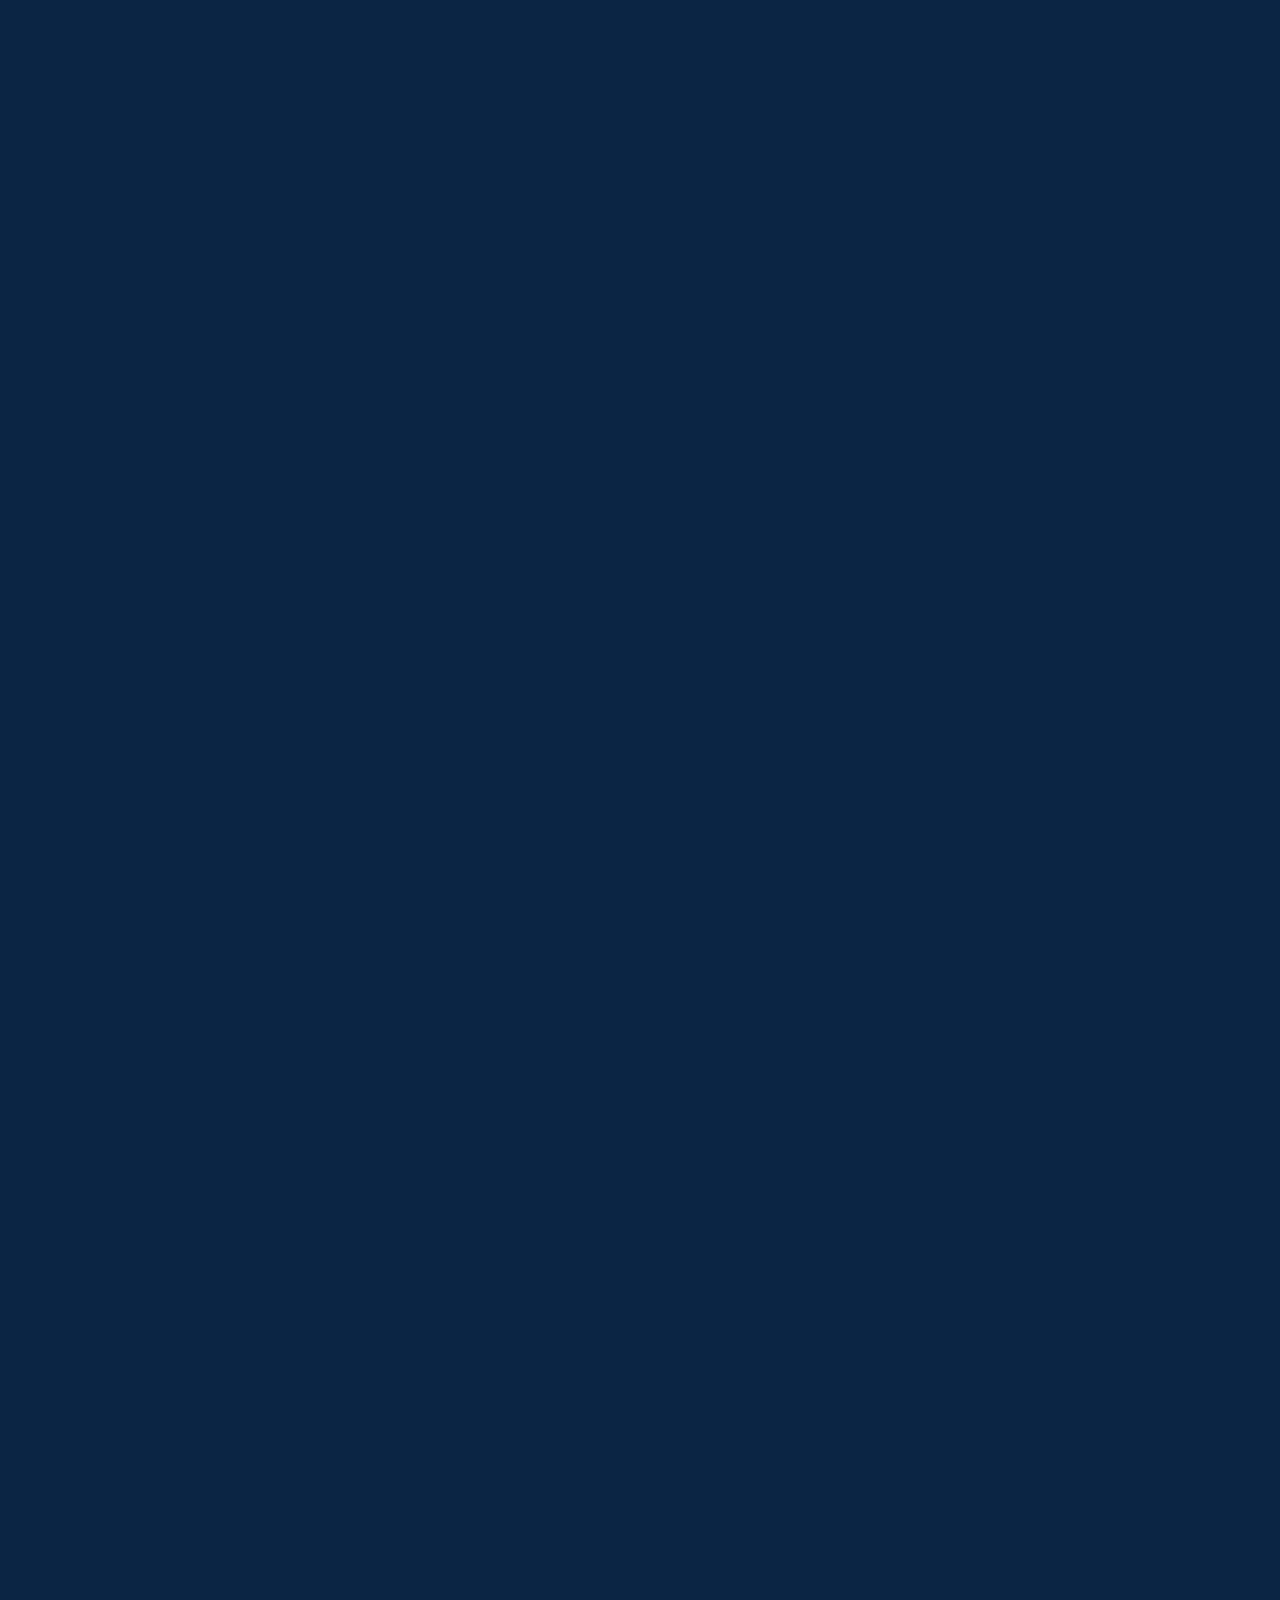
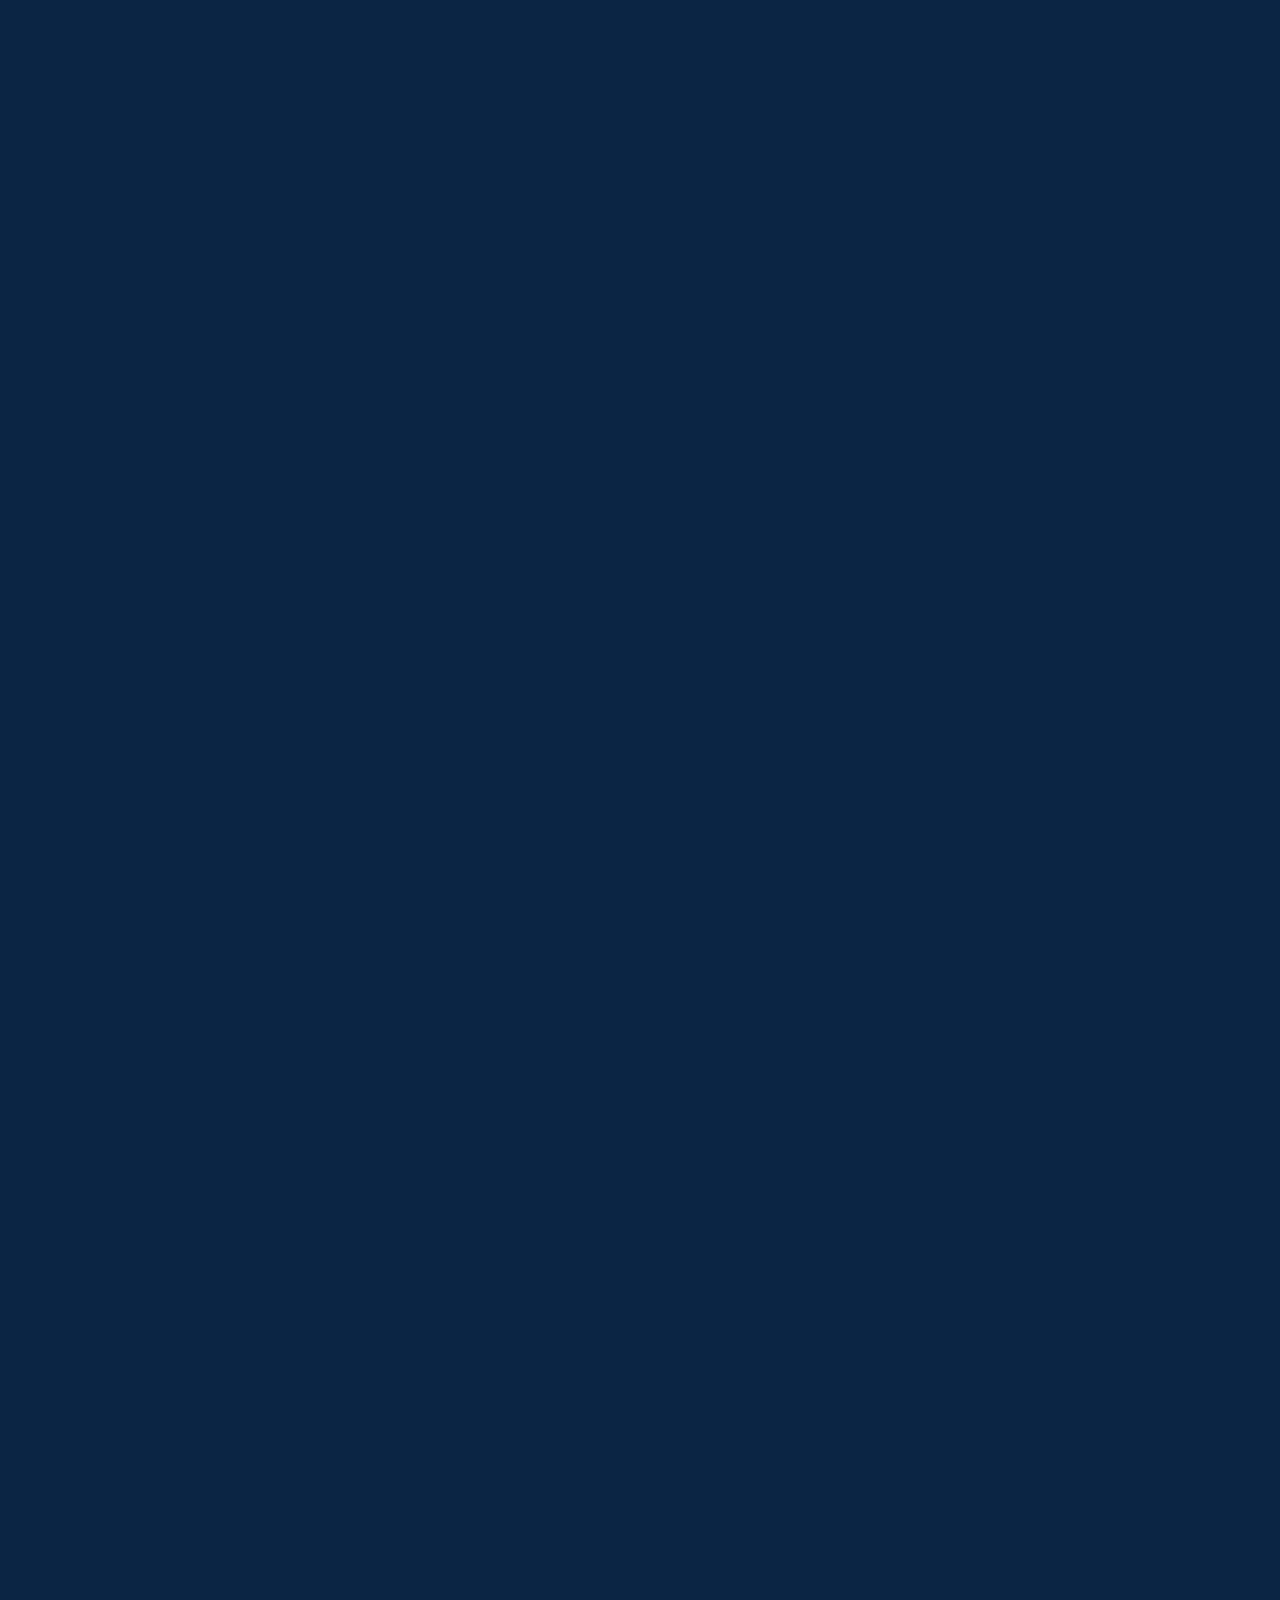
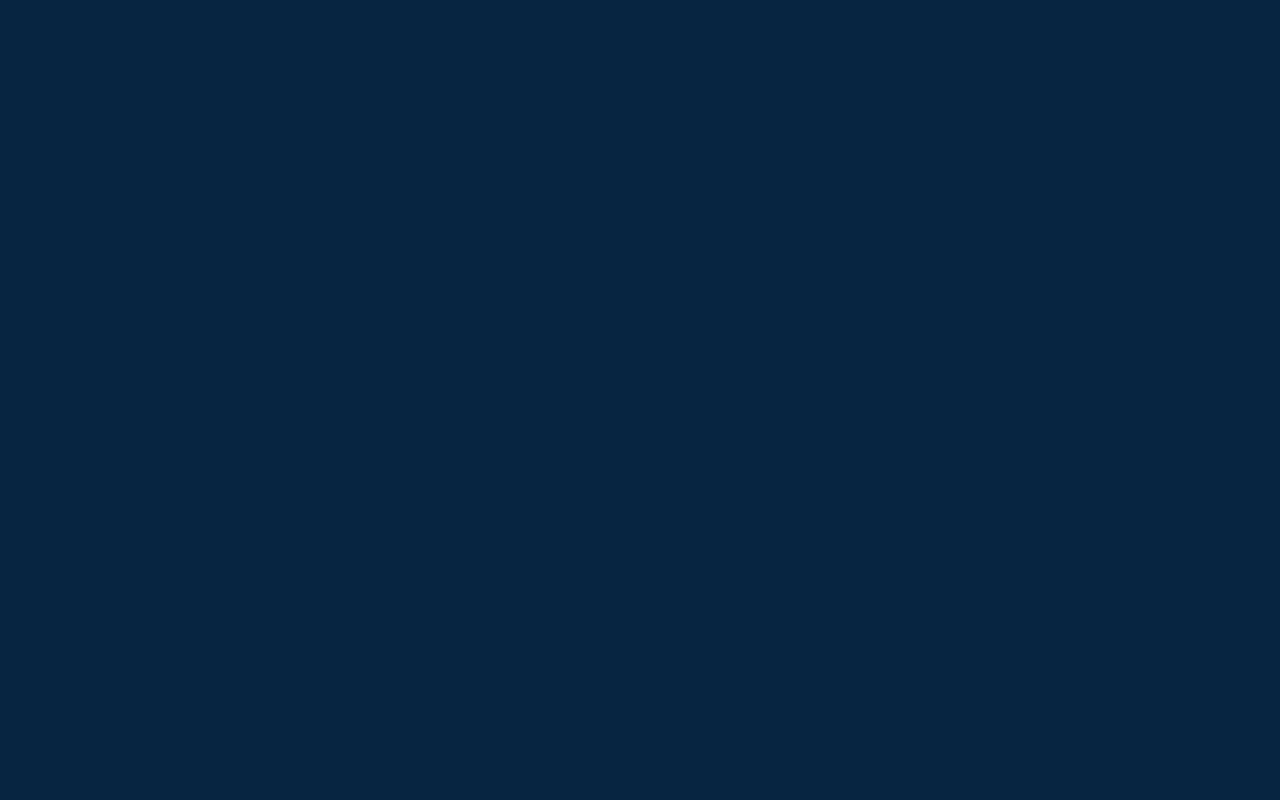
==== commit f852693c: "updated index" ====
--- a/index.html
+++ b/index.html
@@ -65,7 +65,7 @@
 <html lang="en">
 <head>
     <meta charset="utf-8" />
-    <meta name="viewport" content="width=1024" />
+    <meta name="viewport" content="width=1600" />
     <meta name="apple-mobile-web-app-capable" content="yes" />
     <title>impress.js | presentation tool based on the power of CSS3 transforms and transitions in modern browsers | by Bartek Szopka @bartaz</title>
 
@@ -409,6 +409,10 @@
     }
 }
 or http://jsfiddle.net/QDyXP/
+
+circle animation with svg http://stackoverflow.com/questions/5230148/create-svg-progress-circle
+
+make a rope effect http://gamedevelopment.tutsplus.com/tutorials/simulate-fabric-and-ragdolls-with-simple-verlet-integration--gamedev-519
 </p>
 <script src="http://code.jquery.com/jquery-2.1.4.min.js" charset="utf-8"></script>
 <script src="js/impress.js"></script>
@@ -417,7 +421,8 @@
 api.init();
 /*$(api).on("impress:init", function (event) {
   var api = event.detail.api;*/
-  $('.step').on('click',function(e){
+  $(window).on('click',function(e){
+    console.log(e.target);
     console.log("shdbfjjkkgh");
     console.log(api);
     window.api.next();
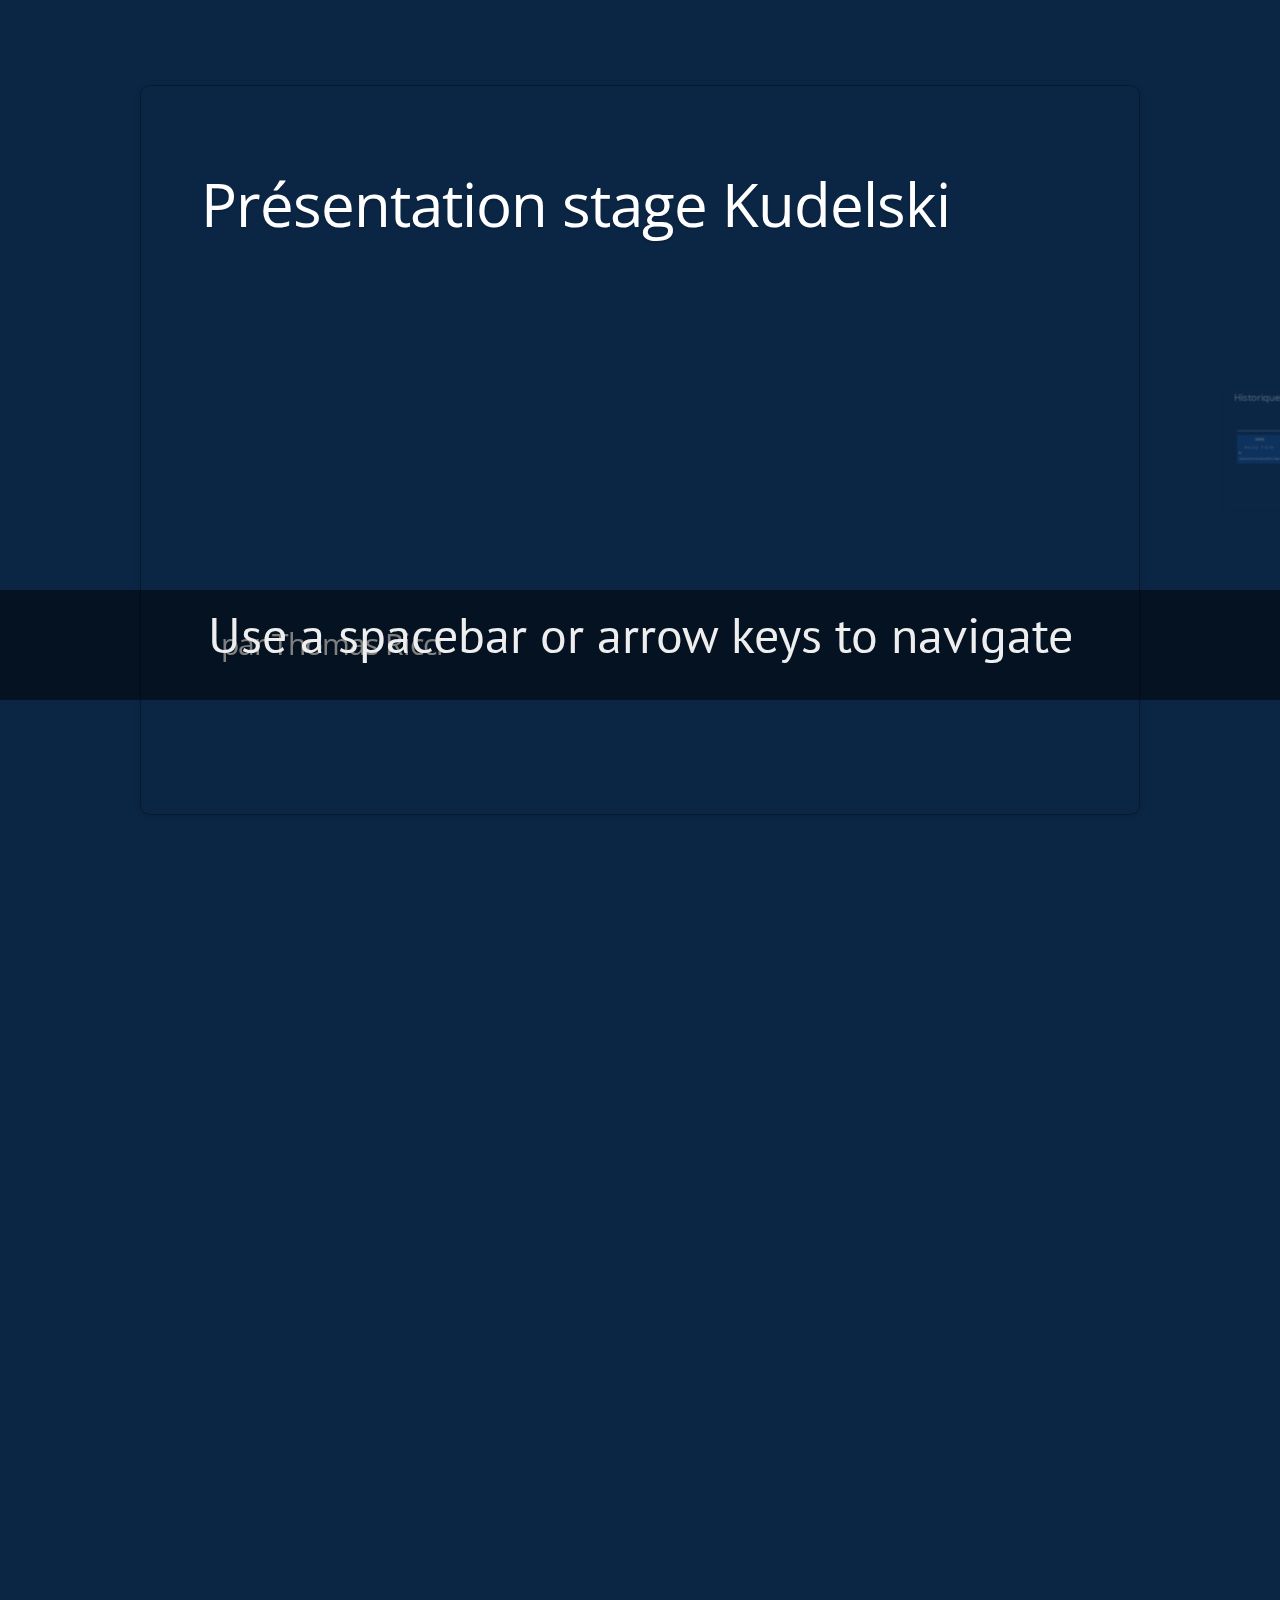
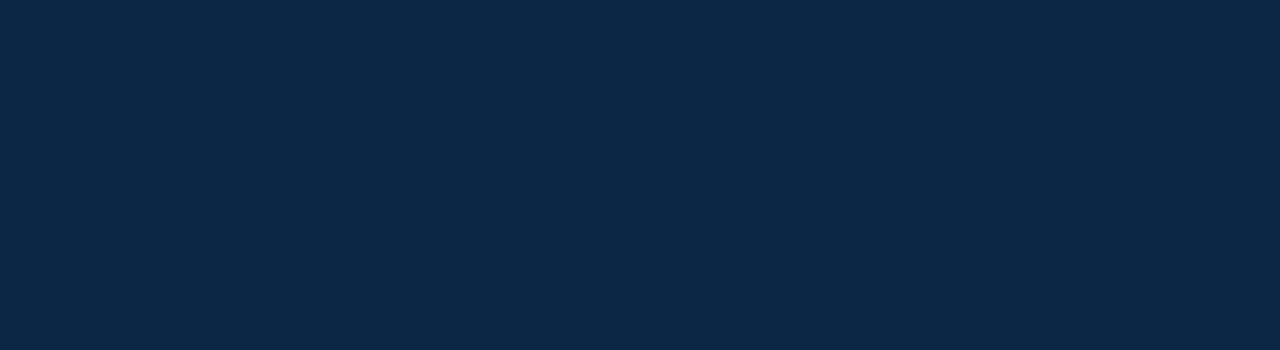
==== commit 44e34c55: "Added timeline and stuff" ====
--- a/index.html
+++ b/index.html
@@ -163,13 +163,14 @@
         It will not be rotated or scaled.
 
     -->
-    <div id="bored" class="step slide" data-x="-1000" data-y="-1500">
-        <q>Aren't you just <b>bored</b> with all those slides-based presentations?</q>
-        <div id="bored-2" class="step slide" data-x="-2000" data-y="-1500" data-scale="1">
-          <q>
-            Some text
-          </q>
-        </div>
+    <div id="bored" class="step slide" data-x="-1000" data-y="-1500" data-scale="1">
+      <p class="title">
+        <img src="img/group.jpg" alt="" />
+        Présentation stage Kudelski
+      </p>
+      <p class="slide-content">
+        par Thomas Ricci
+      </p>
     </div>
 
     <!--
@@ -187,14 +188,77 @@
         Using classic `id`-based links like `#step-2` makes these links usable also in fallback mode.
 
     -->
-    <div class="step slide" data-x="0" data-y="-1500">
-        <q>Don't you think that presentations given <strong>in modern browsers</strong> shouldn't <strong>copy the limits</strong> of 'classic' slide decks?</q>
-    </div>
-
-    <div class="step slide" data-x="1000" data-y="-1500">
-        <q>Would you like to <strong>impress your audience</strong> with <strong>stunning visualization</strong> of your talk?</q>
-    </div>
-
+    <div class="step slide" data-x="1000" data-y="-1500" data-scale="2">
+      <p class="title">
+        En bref...
+      </p>
+      <div class="slide-content">
+        <ol class="toc">
+          <li>Le groupe Kudelski</li>
+          <li>Mon envirronement de travail</li>
+          <li>Mon travail</li>
+          <li>Mes recommendations pour le prochains stagiaire</li>
+          <li>Conclusions</li>
+        </ol>
+      </div>
+    </div>
+
+    <div class="step slide" data-x="3000" data-y="-1500">
+        <p class="title">
+          Le groupe
+        </p>
+        <div class="slide-content">
+          <ol class="toc">
+            <li style="" id="clock">
+              <div class="clock">
+                <div class="top"></div>
+                <div class="right"></div>
+                <div class="bottom"></div>
+                <div class="left"></div>
+                <div class="center"></div>
+                <div class="second"></div>
+              </div>
+              L'historique du groupe</li>
+            <li><img src="img/work.png" alt=""  style=""/>Ces activités</li>
+            <div id="earth">
+
+            </div><li>Répartition géographique</li>
+          </ol>
+        </div>
+    </div>
+    <div class="step slide" data-x="3000" data-y="-1500" data-z="-5000">
+      <p class="title">
+        Historique
+      </p>
+      <div class="slide-content">
+        <div class="bar"></div>
+        <div id="timeline" class="timeline">
+          <div class="entry">
+              <h1>1990</h1>
+              <h2>Entry Title</h2>
+              <img src="http://dummyimage.com/300x200/000/fff"/>
+              Here's the info about this date
+          </div>
+          <div class="entry">
+              <h1>1995</h1>
+              Here's the info about this date
+          </div>
+          <div class="entry">
+              <h1>2000</h1>
+              Here's the info about this date
+          </div>
+          <div class="entry">
+              <h1>2005</h1>
+              Here's the info about this date
+          </div>
+          <div class="entry">
+              <h1>2010</h1>
+              Here's the info about this date
+          </div>
+        </div>
+      </div>
+
+    </div>
     <!--
 
         This is an example of step element being scaled.
@@ -204,7 +268,7 @@
         From presentation and transitions point of view it means, that it will have to be scaled
         down (4 times) to make it back to its correct size.
 
-    -->
+    --
     <div id="title" class="step" data-x="0" data-y="0" data-scale="4">
         <span class="try">then you should try</span>
         <h1>impress.js<sup>*</sup></h1>
@@ -218,7 +282,7 @@
         Notation shouldn't be a surprise. We use `data-rotate="90"` attribute, meaning that this
         element should be rotated by 90 degrees clockwise.
 
-    -->
+    --
     <div id="its" class="step" data-x="850" data-y="3000" data-rotate="90" data-scale="5">
         <p>It's a <strong>presentation tool</strong> <br/>
         inspired by the idea behind <a href="http://prezi.com">prezi.com</a> <br/>
@@ -237,7 +301,7 @@
         `data-z`. In the example below we use `data-z="-3000"` meaning that element should be
         positioned far away from us (by 3000px).
 
-    -->
+    --
     <div id="tiny" class="step" data-x="2825" data-y="2325" data-z="-3000" data-rotate="300" data-scale="1">
         <p>and <b>tiny</b> ideas</p>
     </div>
@@ -261,7 +325,7 @@
         So basically every step element has one of three classes: `future`, `present` and `past`.
         Only one current step has the `present` class.
 
-    -->
+    --
     <div id="ing" class="step" data-x="3500" data-y="-850" data-rotate="270" data-scale="6">
         <p>by <b class="positioning">positioning</b>, <b class="rotating">rotating</b> and <b class="scaling">scaling</b> them on an infinite canvas</p>
     </div>
@@ -290,7 +354,7 @@
         You can of course rotate it around Z axis with `data-rotate-z` - it has exactly the same effect
         as `data-rotate` (these two are basically aliases).
 
-    -->
+    --
     <div id="its-in-3d" class="step" data-x="6200" data-y="4300" data-z="-100" data-rotate-x="-40" data-rotate-y="10" data-scale="2">
         <p><span class="have">have</span> <span class="you">you</span> <span class="noticed">noticed</span> <span class="its">it's</span> <span class="in">in</span> <b>3D<sup>*</sup></b>?</p>
         <span class="footnote">* beat that, prezi ;)</span>
@@ -310,9 +374,9 @@
         These values are used by impress.js in CSS transformation functions, so for more information consult
         CSS transfrom docs: https://developer.mozilla.org/en/CSS/transform
 
-    -->
+    --
     <div id="overview" class="step" data-x="3000" data-y="1500" data-scale="10">
-    </div>
+    </div> -->
 
 </div>
 
@@ -364,7 +428,7 @@
     Of course you can wrap it in any kind of "DOM ready" event, but I was too lazy to do so ;)
 
 -->
-<p>
+<p style="display:none;">
   text shadow http://www.zachstronaut.com/lab/smoke.html
   for animated wings (rightwing animation)
 div#rightwing{
@@ -425,11 +489,43 @@
     console.log(e.target);
     console.log("shdbfjjkkgh");
     console.log(api);
-    window.api.next();
+    //window.api.next();
     //impress();
   });
 //});
 
+</script>
+<script type="text/javascript">
+  $(document).ready(function(){
+    $(document).on("keyup",function(event){
+      console.log(event);
+
+      if (event.target=="body.impress-supported.impress-enabled.impress-on-step-4"&&(event.keyCode === 9 || ( event.keyCode >= 32 && event.keyCode <= 34 ) || (event.keyCode >= 37 && event.keyCode <= 40) )) {
+          switch( event.keyCode ) {
+              case 33: // pg up
+              case 37: // left
+              case 38: // up
+                      $this=$("#timeline");
+                      $this.css("transform","translatex(-500px)");
+                      $this.css("transition","transform 1s");
+                       break;
+              case 9:  // tab
+              case 32: // space
+              case 34: // pg down
+              case 39: // right
+              case 40: // down
+                      $this=$("#timeline");
+                      $this.css("transform","translatex(500px)");
+                      $this.css("transition","transform 1s");
+                       break;
+          }
+
+          event.preventDefault();
+          return false;
+      }
+
+    });
+  });
 </script>
 
 <!--
--- a/css/impress-demo.css
+++ b/css/impress-demo.css
@@ -207,16 +207,16 @@
     They cover everything what you see on first three steps of the demo.
 */
 .slide {
-    display: block;
-
-    width: 900px;
-    height: 700px;
+    /*display: none;*/
+
+    width: 1000px;
+    height: 730px;
     padding: 40px 60px;
 
-    background-color: white;
+    background-color: transparent;
     border: 1px solid rgba(0, 0, 0, .3);
     border-radius: 10px;
-    box-shadow: 0 2px 6px rgba(0, 0, 0, .1);
+    box-shadow: 0 1px 6px rgba(0, 0, 0, .1);
 
     color: rgb(102, 102, 102);
     text-shadow: 0 2px 2px rgba(0, 0, 0, .1);
@@ -701,3 +701,268 @@
     Thanks for reading. I hope you enjoyed it at least as much as I enjoyed writing it
     for you.
 */
+/*Slide styleing*/
+.active{
+  display:block;
+}
+p, li{
+  padding-bottom:20px;
+}
+.title{
+  font-size:60px;
+  position:absolute;
+  top:30px;
+  text-align: center;
+  color:#fff;
+}
+.slide-content{
+  text-align: left;
+  position:relative;
+  top:30%;
+  color:#fff;
+  margin-left:20px;
+}
+#bored .title{
+  top:300px;
+}
+#bored img{
+  display:block;
+  margin-top:-300px;
+  margin-bottom:100px;
+}
+#bored .slide-content{
+  top:500px;
+}
+/*Table of content*/
+.toc{
+  position:fixed;
+  text-align: left;
+  left:600px;
+  opacity: 0.3;
+  -webkit-transform: translatez(3000px);
+  transform: translatez(3000px);
+
+  /*-webkit-transition: -webkit-transform 2s;
+  transition: transform 2s;*/
+}
+.toc li>img,.toc #earth{
+  position:absolute;
+  left:-65px;
+  width:40px
+}
+.present .toc{
+  opacity: 1;
+  left:90px;
+  /*position:relative;*/
+  -webkit-transform: translatez(0);
+  transform: translatez(0);
+
+  -webkit-transition:opacity 2s 0.5s, -webkit-transform 2s,left 2s ;
+  transition:opacity 2s 0.5s, transform 2s ,left 2s;
+}
+/*.present .toc li{
+  -webkit-transform: translatez(0);
+  transform: translatez(0);
+  -webkit-transition:-webkit-transform 2s;
+  transition:transform 2s ;
+}*/
+/*CLOCK*/
+.clock {
+  position: relative;
+  height: 50px;
+  width: 50px;
+  background: white;
+  box-sizing: border-box;
+  border-radius: 100%;
+  border: 5px solid #67D2C8;
+  /*position: absolute;*/
+  top: 44px;
+  left: -63%;
+  right: 0;
+  bottom: -44px;
+  margin: auto;
+}
+.clock .top {
+  position: absolute;
+  width: 3px;
+  height: 8px;
+  background: #262626;
+  left: 0;
+  right: 0;
+  margin: 0 auto;
+}
+.clock .right {
+  position: absolute;
+  width: 8px;
+  height: 3px;
+  background: #262626;
+  top: 0;
+  bottom: 0;
+  right: 0;
+  margin: auto 0;
+}
+.clock .bottom {
+  position: absolute;
+  width: 3px;
+  height: 8px;
+  background: #262626;
+  left: 0;
+  right: 0;
+  bottom: 0;
+  margin: 0 auto;
+}
+.clock .left {
+  position: absolute;
+  width: 8px;
+  height: 3px;
+  background: #262626;
+  top: 0;
+  bottom: 0;
+  left: 0;
+  margin: auto 0;
+}
+.clock .center {
+  height: 6px;
+  width: 6px;
+  position: absolute;
+  left: 0;
+  right: 0;
+  top: 0;
+  bottom: 0;
+  margin: auto;
+  background: #262626;
+  border-radius: 100%;
+}
+.clock .second {
+  width: 2px;
+  height: 100%;
+  position: absolute;
+  left: 0;
+  right: 0;
+  margin: 0 auto;
+  animation: time 15s infinite linear;
+}
+.clock .second:before {
+  position: absolute;
+  content: "";
+  background: #fd1111;
+  height: 10px;
+  width: 2px;
+}
+
+@keyframes time {
+  to {
+    transform: rotate(360deg);
+  }
+}
+/*ROATATING EARTH*/
+#earth {
+  width: 40px;
+  height: 40px;
+  background: url([data-uri]);
+  border-radius: 50%;
+  background-size: 85px;
+  /*box-shadow: inset 8px 36px 80px 36px rgb(0, 0, 0), inset -6px 0 12px 4px rgba(255, 255, 255, 0.3);*/
+  animation-name: rotate;
+  animation-duration: 50s;
+  animation-iteration-count: infinite;
+  animation-timing-function: linear;
+  -webkit-animation-name: rotate;
+ -webkit-animation-duration: 50s;
+ -webkit-animation-iteration-count: infinite;
+ -webkit-animation-timing-function: linear;
+}
+@keyframes rotate {
+  from {
+    background-position: 0px 0px;
+  }
+  to {
+    background-position: 610px 0px;
+  }
+}
+@-webkit-keyframes rotate {
+  from {
+    background-position: 0px 0px;
+  }
+  to {
+    background-position: 610px 0px;
+  }
+}
+/*TIMELINE*/
+.timeline {
+    white-space:nowrap;
+    overflow-x: visible;
+    padding:30px 0 10px 0;
+    position:relative;
+}
+
+.entry {
+    display:inline-block;
+    vertical-align:top;
+    background:#13519C;
+    color:#fff;
+    padding:10px;
+    font-size:20px;
+    text-align:center;
+    position:relative;
+    border-top:4px solid #06182E;
+    border-radius:3px;
+    min-width:200px;
+    max-width:500px;
+}
+
+.entry img {
+    display:block;
+    max-width:100%;
+    height:auto;
+    margin-bottom:10px;
+}
+
+.entry:after {
+    content:'';
+    display:block;
+    background:#eee;
+    width:7px;
+    height:7px;
+    border-radius:6px;
+    border:3px solid #06182E;
+    position:absolute;
+    left:50%;
+    top:-30px;
+    margin-left:-6px;
+}
+
+.entry:before {
+    content:'';
+    display:block;
+    background:#06182E;
+    width:5px;
+    height:20px;
+    position:absolute;
+    left:50%;
+    top:-20px;
+    margin-left:-2px;
+}
+
+.entry h1 {
+    color:#fff;
+    font-size:30px;
+    font-family:Georgia, serif;
+    font-weight:bold;
+    margin-bottom:10px;
+}
+
+.entry h2 {
+    letter-spacing:.2em;
+    margin-bottom:10px;
+    font-size:25px;
+}
+
+.bar {
+    height:4px;
+    background:#eee;
+    width:100%;
+    position:relative;
+    top:13px;
+    left:0;
+}
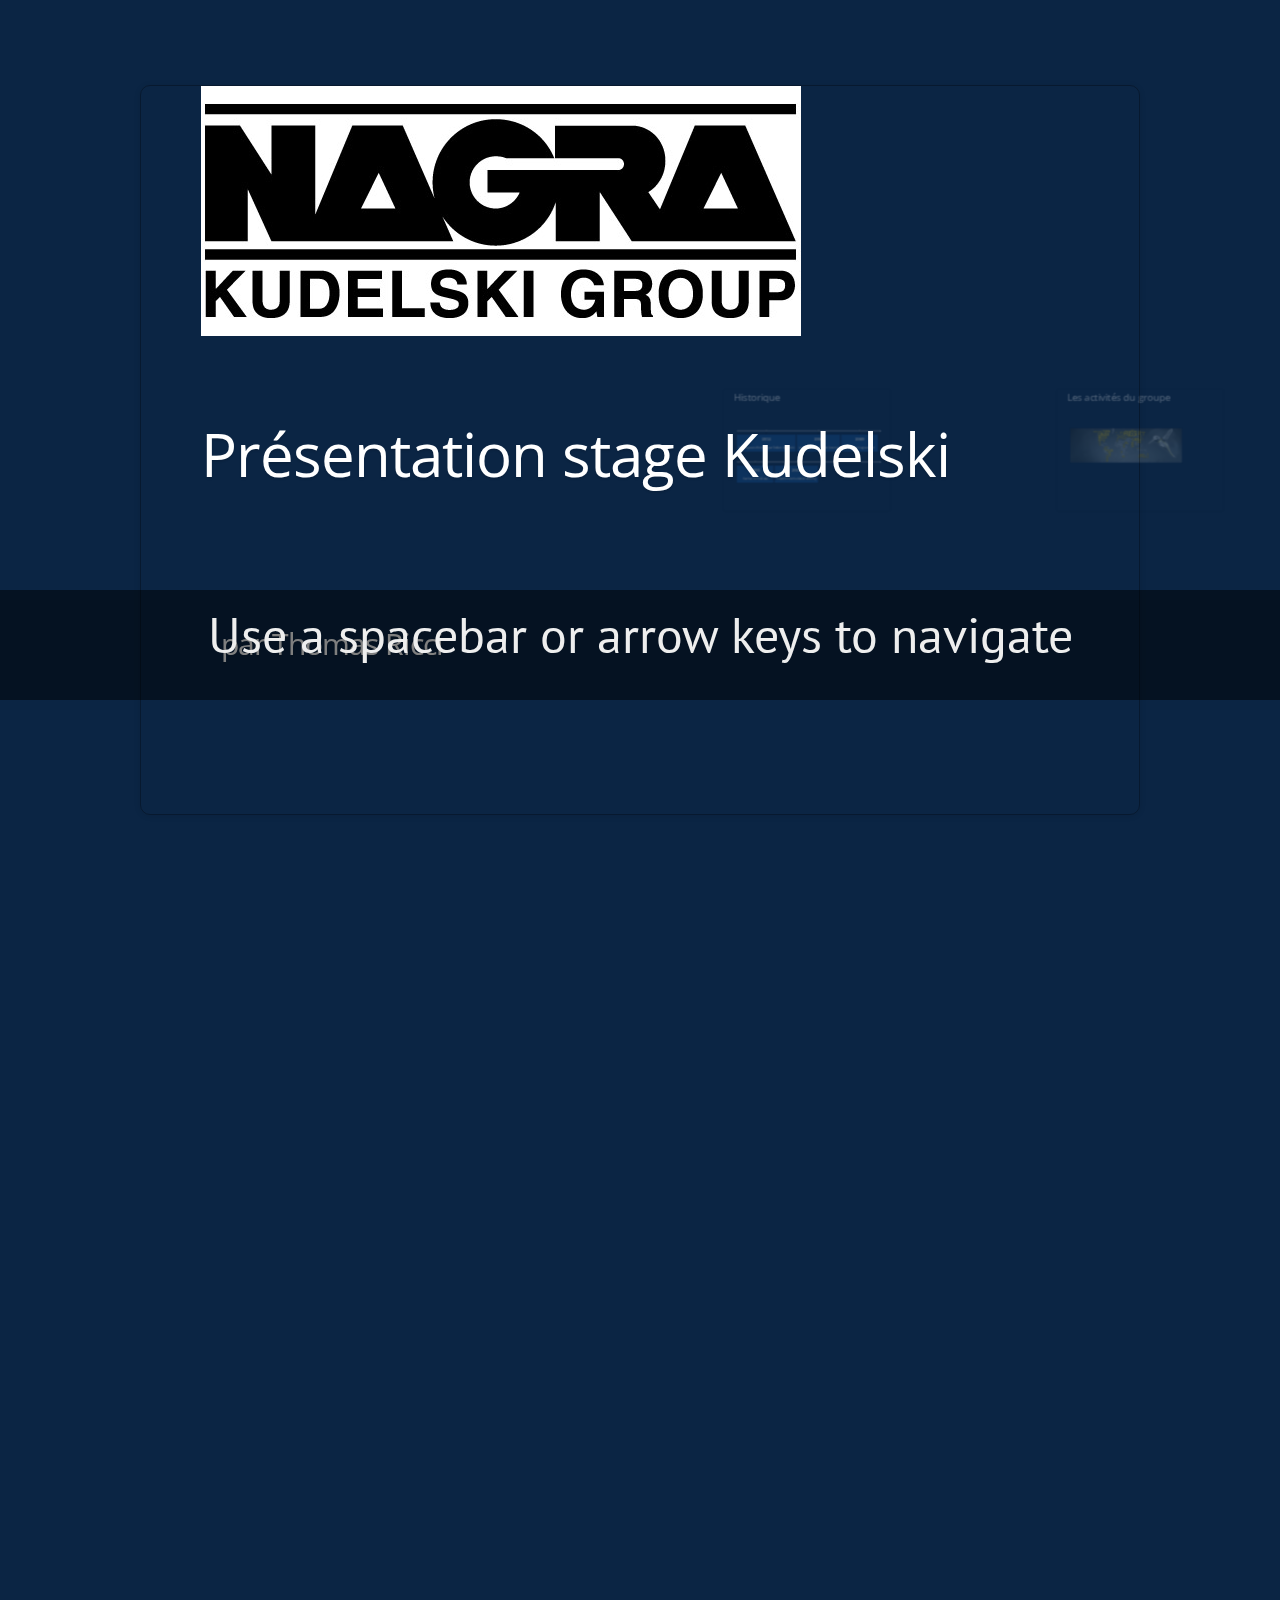
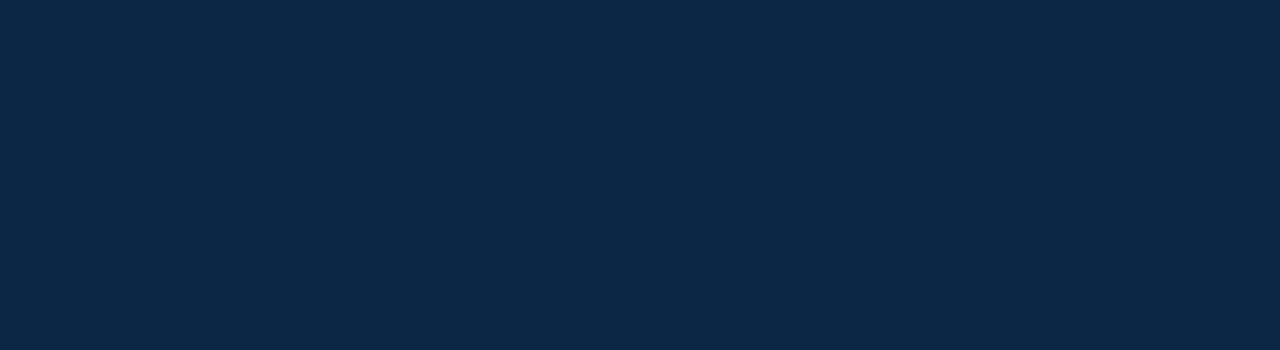
==== commit 1de46502: "save" ====
--- a/index.html
+++ b/index.html
@@ -226,7 +226,7 @@
           </ol>
         </div>
     </div>
-    <div class="step slide" data-x="3000" data-y="-1500" data-z="-5000">
+    <div class="step slide" data-x="0" data-y="-1500" data-z="-5000">
       <p class="title">
         Historique
       </p>
@@ -234,30 +234,55 @@
         <div class="bar"></div>
         <div id="timeline" class="timeline">
           <div class="entry">
-              <h1>1990</h1>
-              <h2>Entry Title</h2>
-              <img src="http://dummyimage.com/300x200/000/fff"/>
-              Here's the info about this date
+              <h1>1951</h1>
+              le groupe est fondée par Stefan Kudelski
           </div>
           <div class="entry">
-              <h1>1995</h1>
-              Here's the info about this date
+              <h1>1986</h1>
+              La société est coté en bourse
           </div>
           <div class="entry">
-              <h1>2000</h1>
-              Here's the info about this date
+              <h1>1989</h1>
+              Début de Nagravision
+          </div>
+
+        </div>
+        <br>
+        <div class="bar"></div>
+        <div id="timeline" class="timeline">
+
+          <div class="entry">
+              <h1>2001</h1>
+              Rachat de SkiData
           </div>
           <div class="entry">
-              <h1>2005</h1>
-              Here's the info about this date
-          </div>
-          <div class="entry">
-              <h1>2010</h1>
-              Here's the info about this date
+              <h1>2012</h1>
+              Création de Kudelski Security
           </div>
         </div>
       </div>
 
+    </div>
+    <div class="step slide" data-x="2000" data-y="-1500" data-z="-5000">
+      <p class="title">
+        Les activités du groupe
+      </p>
+      <div class="slide-content">
+        <div class="box">
+          <span class="digital-tv"></span>
+        </div>
+        <div class="box">
+          <img src="img/skidata/skidata-fond.png" alt="" style="display: block;position:absolute;
+    height: auto;
+    max-width: 100%;" />
+          <img src="img/skidata/skidata-aile.png" class="wing" alt="" style="" />
+        </div>
+        <div class="box">
+          <span class="secure"></span>
+        </div>
+      </div>
+    </div>
+    <div class="step slide" data-x="4000" data-y="-1500" data-z="-5000">
     </div>
     <!--
 
@@ -497,10 +522,17 @@
 </script>
 <script type="text/javascript">
   $(document).ready(function(){
+    $(document).on("keydown",function(event){
+      if (event.target=="body.impress-supported.impress-enabled.impress-on-step-3"&&( event.keyCode === 9 || ( event.keyCode >= 32 && event.keyCode <= 34 ) || (event.keyCode >= 37 && event.keyCode <= 40) )) {
+        event.preventDefault();
+        console.log("asidhfg");
+      }
+    });
     $(document).on("keyup",function(event){
-      console.log(event);
+
 
       if (event.target=="body.impress-supported.impress-enabled.impress-on-step-4"&&(event.keyCode === 9 || ( event.keyCode >= 32 && event.keyCode <= 34 ) || (event.keyCode >= 37 && event.keyCode <= 40) )) {
+            console.log(event);
           switch( event.keyCode ) {
               case 33: // pg up
               case 37: // left
@@ -521,7 +553,7 @@
           }
 
           event.preventDefault();
-          return false;
+
       }
 
     });
--- a/css/impress-demo.css
+++ b/css/impress-demo.css
@@ -966,3 +966,68 @@
     top:13px;
     left:0;
 }
+.bar::before{
+  border-bottom: 7px solid transparent;
+   border-left: 7px solid white;
+   border-top: 7px solid transparent;
+   content: " ";
+   float: right;
+   height: 0;
+   margin-right: -8px;
+    margin-top: -4px;
+   width: 0;
+}
+
+.box{
+  width:33%;
+  display:flex;
+}
+
+.wing{
+    position: absolute;
+    right: 243px;
+    top: 2px;
+    /*width: 178px;
+    height: 208px;*/
+    /*background-image: url(http://www.eleqtriq.com/wp-content/static/demos/2010/css3d/img/wing.png);
+    background-repeat:no-repeat;*/
+
+    -webkit-transform: rotate3d(0, 0, 0, 250deg); /* Mirror left wing */
+    -webkit-transform-origin: center right;
+    -webkit-animation-name: rightwingani;
+    -webkit-animation-duration: 1s;
+    -webkit-animation-iteration-count: infinite;
+    -webkit-animation-timing-function: ease-in-out;
+
+
+}
+
+@-webkit-keyframes rightwingani { /*add some percentage to try and make it smoother*/
+    from {
+        -webkit-transform: rotate3d(0, 1, 0, 160deg);
+    }
+    10% {
+        -webkit-transform: rotate3d(0, 1, 0, 130deg);
+    }
+    30% {
+        -webkit-transform: rotate3d(0, 1, 0, 100deg);
+    }
+    50% {
+        -webkit-transform: rotate3d(0, 1, 0, 70deg);
+    }
+    70%{
+        -webkit-transform: rotate3d(0, 1, 0, 100deg);
+    }
+    90%{
+        -webkit-transform: rotate3d(0, 1, 0, 120deg);
+    }
+    to{
+        -webkit-transform: rotate3d(0, 1, 0, 160deg);
+    }
+}
+
+.skidata{
+  background-size:120px;
+  background-repeat:no-repeat;
+  background-image: url([data-uri]);
+}
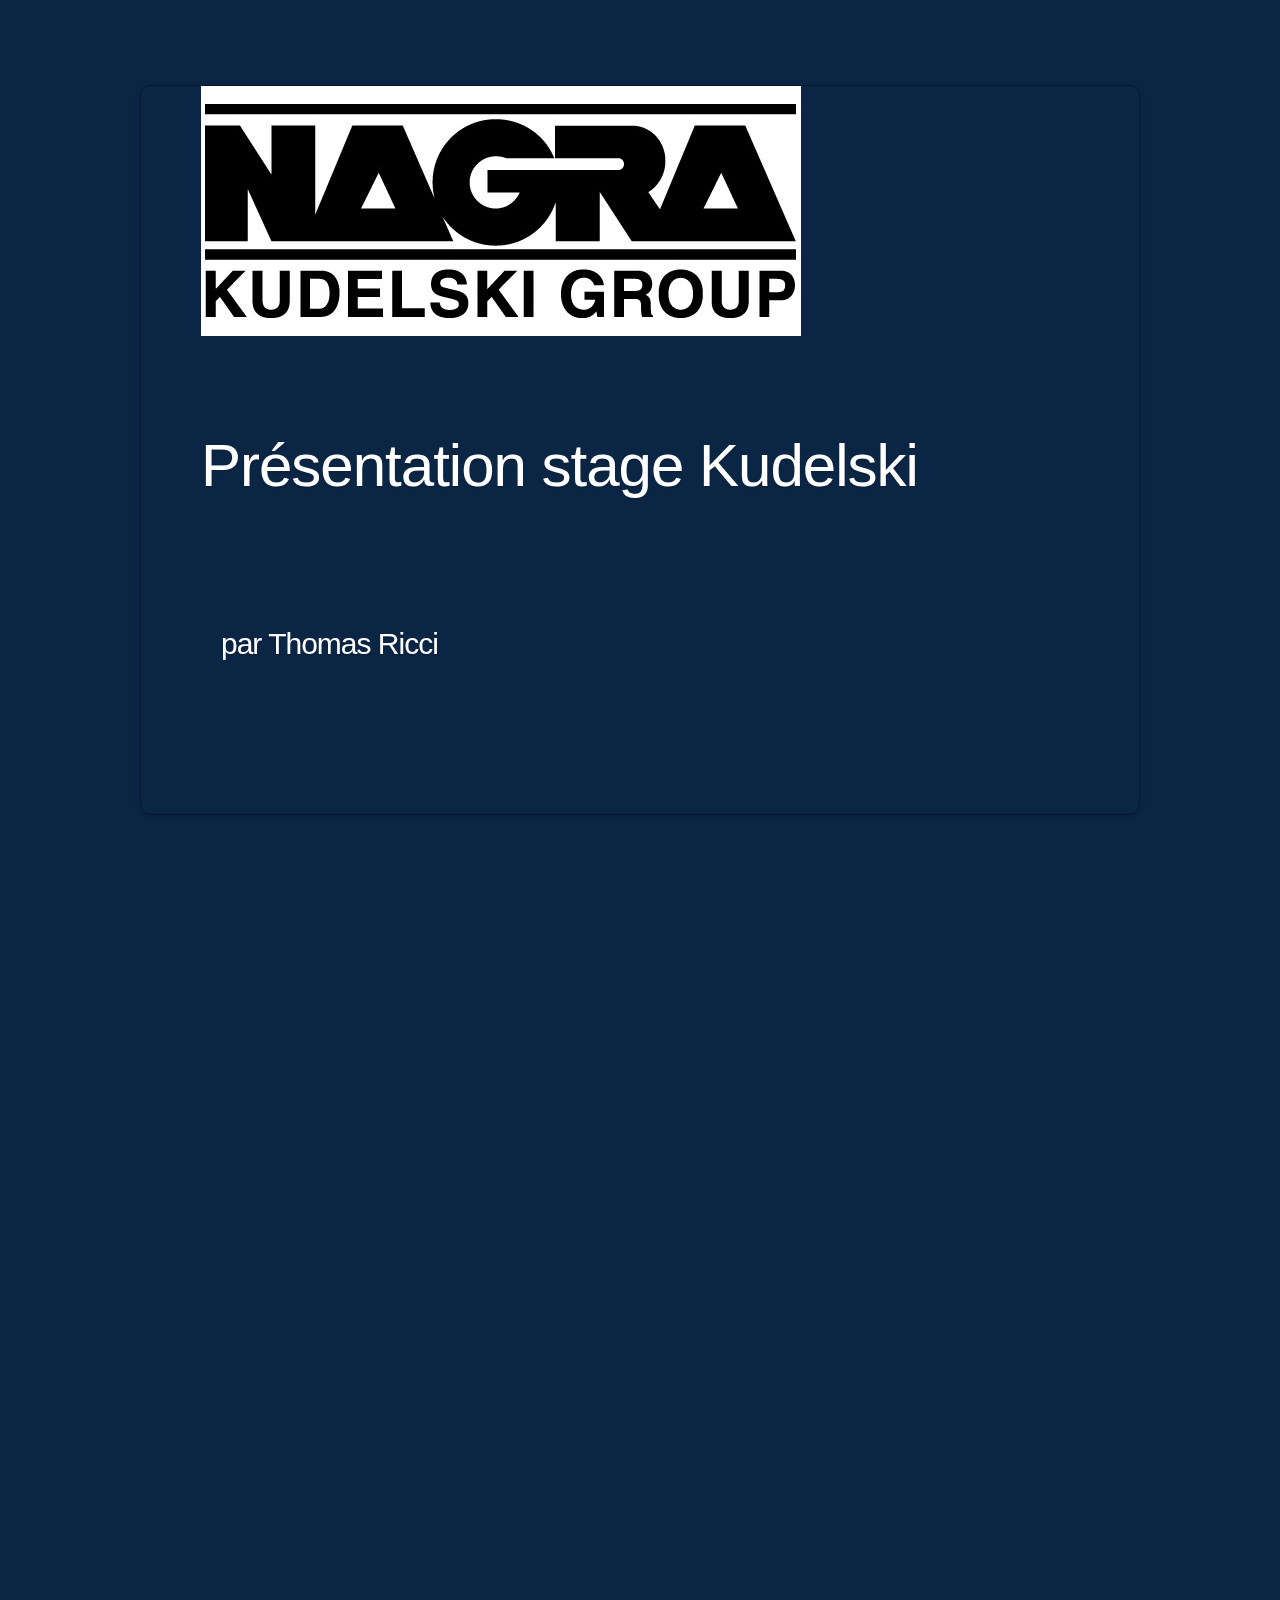
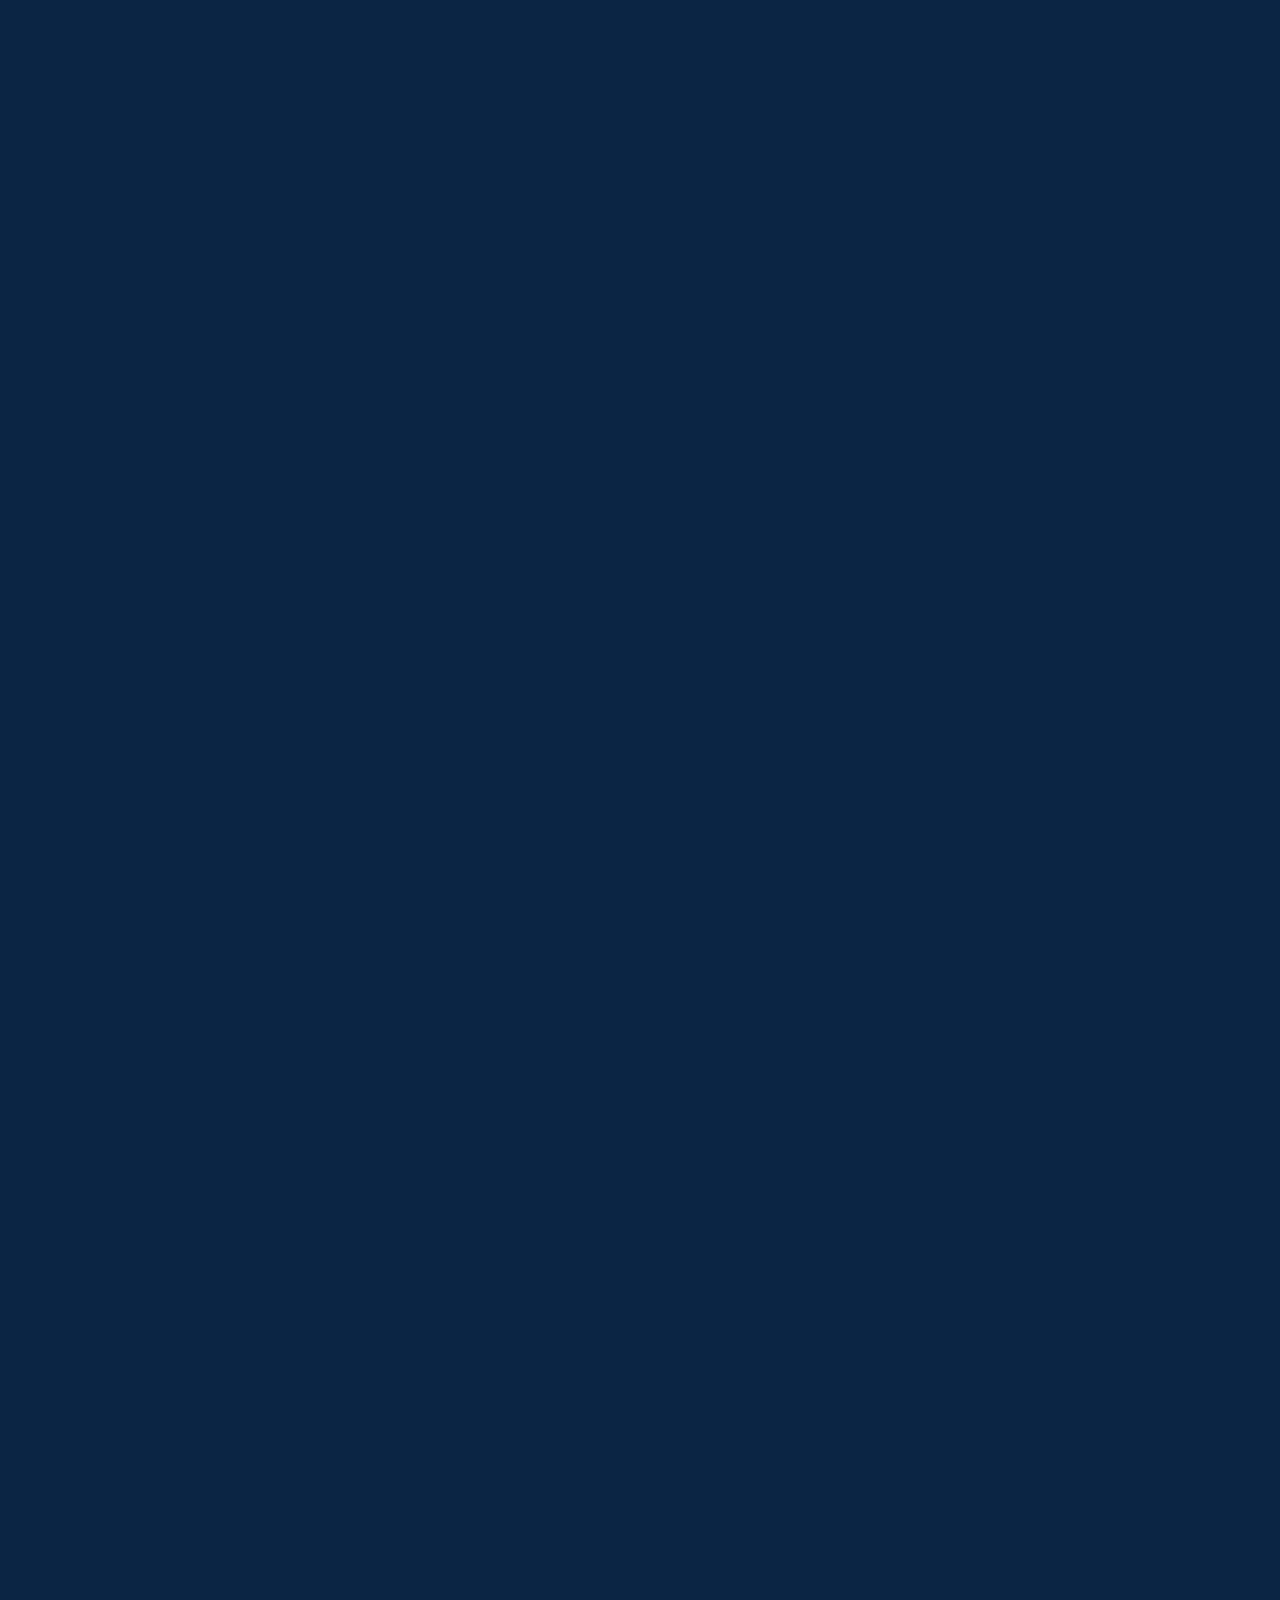
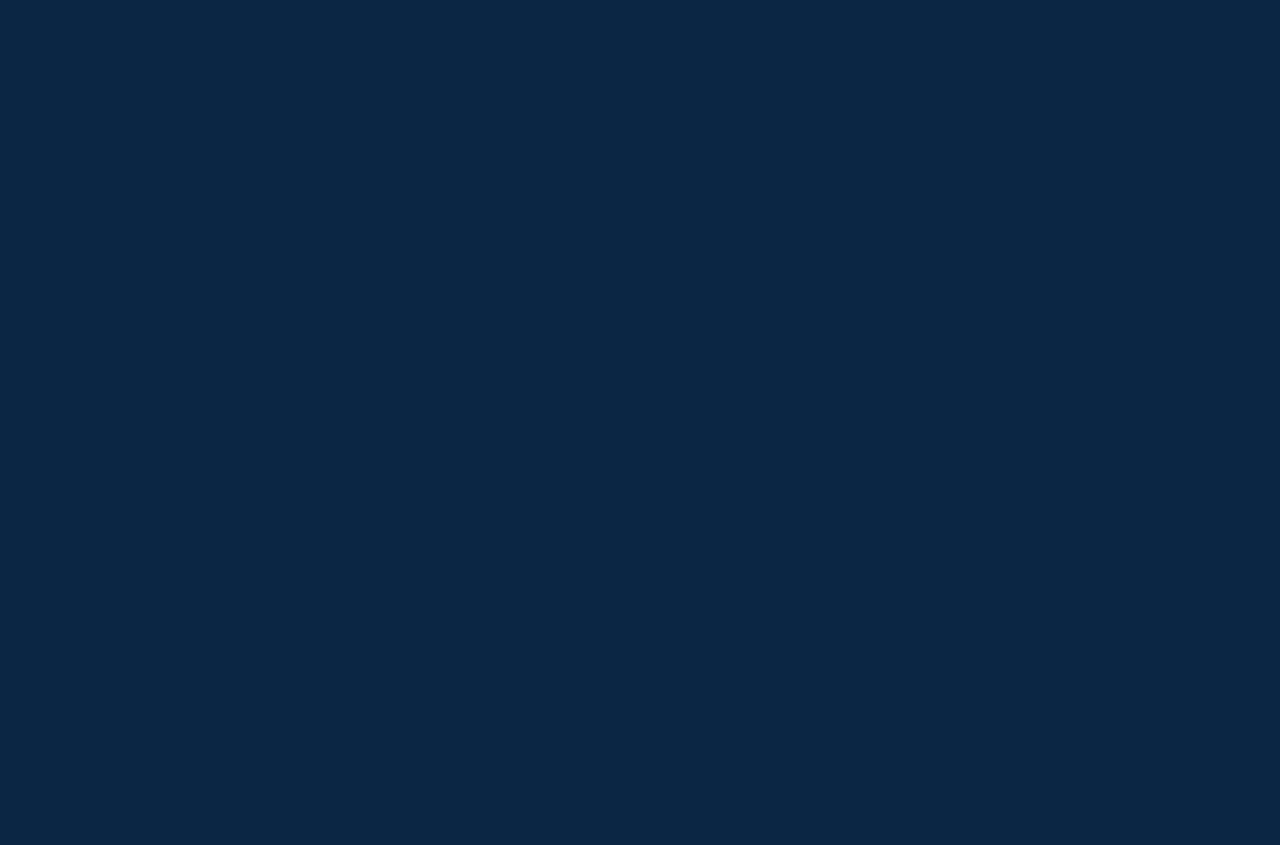
==== commit 3453e939: "Finished" ====
--- a/index.html
+++ b/index.html
@@ -1,66 +1,4 @@
 <!doctype html>
-
-<!--
-
-    Welcome to the light side of the source, young padawan.
-
-    One step closer to learn something interesting you are...
-
-                               ____
-                            _.' :  `._
-                        .-.'`.  ;   .'`.-.
-               __      / : ___\ ;  /___ ; \      __
-             ,'_ ""=-.:__;".-.";: :".-.":__;.-="" _`,
-             :' `.t""=-.. '<@.`;_  ',@:` ..-=""j.' `;
-                  `:-.._J '-.-'L__ `-.-' L_..-;'
-                    "-.__ ;  .-"  "-.  : __.-"
-                        L ' /.======.\ ' J
-                         "-.   "__"   .-"
-                        __.l"-:_JL_;-";.__
-                     .-j/'.;  ;""""  / .'\"-.
-                   .' /:`. "-.:     .-" .';  `.
-                .-"  / ;  "-. "-..-" .-"  :    "-.
-             .+"-.  : :      "-.__.-"      ;-._   \
-             ; \  `.; ;                    : : "+. ;
-             :  ;   ; ;                    : ;  : \:
-             ;  :   ; :                    ;:   ;  :
-            : \  ;  :  ;                  : ;  /  ::
-            ;  ; :   ; :                  ;   :   ;:
-            :  :  ;  :  ;                : :  ;  : ;
-            ;\    :   ; :                ; ;     ; ;
-            : `."-;   :  ;              :  ;    /  ;
-             ;    -:   ; :              ;  : .-"   :
-             :\     \  :  ;            : \.-"      :
-              ;`.    \  ; :            ;.'_..-=  / ;
-              :  "-.  "-:  ;          :/."      .'  :
-               \         \ :          ;/  __        :
-                \       .-`.\        /t-""  ":-+.   :
-                 `.  .-"    `l    __/ /`. :  ; ; \  ;
-                   \   .-" .-"-.-"  .' .'j \  /   ;/
-                    \ / .-"   /.     .'.' ;_:'    ;
-                     :-""-.`./-.'     /    `.___.'
-                           \ `t  ._  /
-                            "-.t-._:'
-
--->
-
-<!--
-
-    So you'd like to know how to use impress.js?
-
-    You've made the first, very important step - you're reading the source code.
-    And that's how impress.js presentations are built - with HTML and CSS code.
-
-    Believe me, you need quite decent HTML and CSS skills to be able to use impress.js effectively.
-    More importantly, you need to be a designer. There are no default styles or layouts for impress.js presentations.
-
-    You need to design and build it by hand.
-
-    So...
-
-    Would you still like to know how to use impress.js?
-
--->
 
 <html lang="en">
 <head>
@@ -71,8 +9,9 @@
 
     <meta name="description" content="impress.js is a presentation tool based on the power of CSS3 transforms and transitions in modern browsers and inspired by the idea behind prezi.com." />
     <meta name="author" content="Bartek Szopka" />
-
-    <link href="http://fonts.googleapis.com/css?family=Open+Sans:regular,semibold,italic,italicsemibold|PT+Sans:400,700,400italic,700italic|PT+Serif:400,700,400italic,700italic" rel="stylesheet" />
+<script src="http://code.jquery.com/jquery-2.1.4.min.js" charset="utf-8"></script>
+<script src="js/jquery.path.js" charset="utf-8"></script>
+    <!--<link href="http://fonts.googleapis.com/css?family=Open+Sans:regular,semibold,italic,italicsemibold|PT+Sans:400,700,400italic,700italic|PT+Serif:400,700,400italic,700italic" rel="stylesheet" />-->
     <link rel="stylesheet" href="css/print.css" media="print" charset="utf-8">
     <!--
 
@@ -95,24 +34,6 @@
     <link rel="apple-touch-icon" href="apple-touch-icon.png" />
 </head>
 
-<!--
-
-    Body element is used by impress.js to set some useful class names, that will allow you to detect
-    the support and state of the presentation in CSS or other scripts.
-
-    First very useful class name is `impress-not-supported`. This class means, that browser doesn't
-    support features required by impress.js, so you should apply some fallback styles in your CSS.
-    It's not necessary to add it manually on this element. If the script detects that browser is not
-    good enough it will add this class, but keeping it in HTML means that users without JavaScript
-    will also get fallback styles.
-
-    When impress.js script detects that browser supports all required features, this class name will
-    be removed.
-
-    The class name on body element also depends on currently active presentation step. More details about
-    it can be found later, when `hint` element is being described.
-
--->
 <body class="impress-not-supported">
 
 <!--
@@ -269,21 +190,308 @@
       </p>
       <div class="slide-content">
         <div class="box">
-          <span class="digital-tv"></span>
+          <span class="digital-tv">
+            <div class="container" id="ott">
+              <div class="slideshow" id="slideshow">
+
+              </div>
+            </div>
+
+            <script type="text/javascript">
+            $(document).ready(function(){
+
+
+              var zone={
+                top:50,
+                left:230,
+                width:616,
+                height:50
+              };
+              var clipDimension={
+                width:100,
+                height:150
+              };
+              var pace=10;
+
+              var loadAllClips=function(clips){
+                $parent=$("<ul>");
+                $.each(clips,function(i,src){
+                  console.log(i);
+                  var $el=$("<img />").attr("src",src).addClass("series");
+                  //$el.css("display","inline");
+
+                  //$el.css("left",(zone.left)+"px");
+                  $parent.append($("<li>").append($el));
+                });
+                $("#slideshow").append($parent)
+
+
+
+              };
+              var createImage=function(el){
+                var image = new Image();
+                image.src = el.src;
+
+                return image
+              };
+              var moveTile=function(el){
+                var left=parseInt($(el).css('left'));
+                $(el).animate({"left":zone.left+zone.width+clipDimension.width},2000);
+                //console.log(el);
+                console.log(zone.left+zone.width+clipDimension.width);
+                /*if(left>(zone.left+zone.width-clipDimension.width)){//if we are beyond the zone
+                  el.style.left=zone.left-el.width+"px";
+                  console.log("ok");
+                }
+                else {
+                  //console.log(el.offsetLeft);
+                  //console.log(left);
+                  //console.log(el.style.left.replace("")+pace);
+                  el.style.left=left+pace+"px";
+                }*/
+              }
+
+              loadAllClips([
+                "img/opentv/series/1.jpg",
+                "img/opentv/series/2.png",
+                "img/opentv/series/3.jpg",
+                "img/opentv/series/4.jpg",
+                "img/opentv/series/5.jpg",
+                "img/opentv/series/6.jpg",
+                "img/opentv/series/7.jpg",
+                "img/opentv/series/8.jpg",
+                "img/opentv/series/9.jpg",
+                "img/opentv/series/10.jpg",
+                "img/opentv/series/11.jpg",
+              ]);
+
+
+                $('.series').clearQueue();
+                //$(".series").each(function(i,val){
+                //  moveTile(val);
+                //});
+
+
+
+            });
+            $(function(){
+              var animate=function(){
+                $(".slideshow ul").animate({marginLeft:-300},7500,"linear",function(){
+                   $(this).css({marginLeft:0}).find("li:first").after($(this).find("li:last"));
+
+                });
+              };
+              var init=function(){
+                animate();
+                setInterval(animate,7500);
+              };
+              init();
+
+            });
+            </script>
+          </span>
         </div>
         <div class="box">
-          <img src="img/skidata/skidata-fond.png" alt="" style="display: block;position:absolute;
-    height: auto;
-    max-width: 100%;" />
-          <img src="img/skidata/skidata-aile.png" class="wing" alt="" style="" />
+          <img src="img/skidata/skidata-2.png" style="width:30%;" alt="" class="skidata" />
+          <!--<img src="img/skidata/skidata-aile.png" class="wing" alt="" style="" />-->
         </div>
         <div class="box">
-          <span class="secure"></span>
+          <div class="secure">
+            <img src="img/ks/ks.png" style="left:-602px" alt="" />
+            <!--<img src="img/ks/4.png" class="round" style="position:absolute;"alt="" />
+            <img src="img/ks/lock.png" class="lock" style="position:absolute;" alt="" />-->
+          </div>
         </div>
       </div>
     </div>
     <div class="step slide" data-x="4000" data-y="-1500" data-z="-5000">
-    </div>
+      <p class="title">
+        Répartition géographique du groupe
+      </p>
+      <div class="slide-content">
+        <img src="img/rep-geo.png" style="margin:auto;width:100%" alt="" />
+      </div>
+    </div>
+    <div class="step slide" data-x="5000" data-y="-1500" data-z="0" >
+      <p class="title">
+        Mon envirronement de travail
+      </p>
+      <div class="slide-content">
+        <div class="dtv-team">
+          <figure class="org-chart cf">
+          <ul class="">
+            <li>
+              <ul class="department dep-a">
+                <a href="#"><span>DTV</span></a>
+                <li>
+                  <ul class="sections">
+                    <li class="section"><a href="#"><span>R&D</span></a></li>
+                    <li class="section" style="    border-left: 4px solid #fff;"><a href="#"><span>Medialive</span></a></li>
+                  </ul>
+                </li>
+              </ul>
+            </li>
+          </ul>
+          </figure>
+          <!--<p>
+            DTV
+          </p>
+          <p>
+            R&D
+          </p>
+          <p>
+            Medialive
+          </p>-->
+        </div>
+        <div class="it-team">
+          <figure class="org-chart cf">
+            <ul class="administration">
+        <li>
+          <ul class="director">
+            <li>
+              <a href="#"><span>IT</span></a>
+              <ul class="subdirector">
+                <li style=""><a style="height:300px;" href="#"><span style="margin-top: -100px;"><p>Entreprise Portal</p> <img src="img/portrait/jkl.jpg" width="40%" alt="" />&nbsp;&nbsp;&nbsp;&nbsp;&nbsp;&nbsp;<img width="40%" src="img/portrait/vfi.jpg" alt="" /></span></a></li>
+              </ul>
+              <ul class="departments cf">
+                <li><a href="#"><span>IT System</span></a></li>
+              </ul>
+            </li>
+          </ul>
+        </li>
+      </ul>
+          </figure>
+          <!--<p>
+            IT
+          </p>
+          <p>
+            Entreprise Portal
+          </p>
+          <p>
+            IT System
+          </p>-->
+        </div>
+      </div>
+    </div>
+
+    <div class="step slide" data-x="7000" data-y="-1500" data-z="0" data-rotate="90">
+      <p class="title">
+        Mon travail
+      </p>
+      <div class="slide-content">
+        <ol class="">
+          <li>Medialive Issue reporter</li>
+
+          <li>Automatisation de sauvegardes</li>
+          <li>Les CMS</li>
+        </ol>
+
+      </div>
+    </div>
+    <div class="step slide" data-x="6000" data-y="-1500" data-z="-2000" data-rotate="90">
+      <p class="title">
+        Medialive Issue reporter
+      </p>
+      <div class="slide-content">
+        <img src="img/issue-reporter.png" style="margin:auto;width: 70%;
+    margin-top: -50px;    margin-left: 113px;" alt="" />
+      </div>
+    </div>
+    <div class="step slide" data-x="8000" data-y="-1500" data-z="-2000" data-rotate="90">
+      <p class="title">
+        Automatisations de sauvegardes
+      </p>
+      <div class="slide-content">
+        <img src="img/save-4.gif" style="margin-left:40%;" alt="" />
+      </div>
+    </div>
+    <div id="slide-cms" class="step slide" data-x="9000" data-y="-1500" data-z="0" data-rotate="90">
+      <p class="title">
+        Les CMS
+      </p>
+      <div class="slide-content">
+        <div class="cms">
+          <img id="joomla" src="img/cms/joomla.png"  alt="" />
+          <img id="drupal" src="img/cms/drupal.png" alt="" />
+          <img id="wordpress" src="img/cms/wordpress.png" alt="" />
+          <img id="cq5" src="img/cms/cq5.png" alt="" />
+        </div>
+      </div>
+      <script type="text/javascript">
+      var Paths = {"arc":[]}
+      var path_fns = {
+         arc: function(i) {
+           return new $.path.arc({
+             center: [285,185],
+         		radius: 100,
+         		start: -i*20,
+         		end: i*100,
+         		dir: (i%2) ? 1 : -1
+           })
+         }
+
+       }
+       $("#slide-cms").change(function(e){
+         console.log("asd");
+       });
+       //$("#joomla").animate({$.path.arc({center: [285,185],radius: 100,start: 0,end: 100, dir: 1})},2000);
+       $(".active.present #joomla").animate({left:"100px",top:"-50px"}, 1000)
+       $(".active.present #wordpress").animate({left:"-100px",top:"-50px"}, 1000)
+       $(".active.present #cq5").animate({left:"100px",top:"50px"}, 1000)
+       $(".active.present #drupal").animate({left:"-100px",top:"50px"}, 1000)
+      </script>
+    </div>
+    <div class="step slide" data-x="10000" data-y="-1500" data-z="-2000" data-rotate="90">
+      <p class="title">
+        Mon travail avec les CMS
+      </p>
+      <div class="slide-content">
+        <ol class="my-work-cms">
+          <li>
+            <div class="">
+              Migration SmarDTV<br><br>
+              <div class="box" style="height:50px;">
+                <img id="" width="40px" src="img/cms/joomla.png" style="    width: 75px;
+    height: 75px;"  alt="" />
+                <hr style="margin: 0;
+      display: block;width:100px;height:2px;margin-left:10px;margin-top:27px">
+                <img id="" width="40px" src="img/cms/drupal.png" style="    width: 110px;
+    height: 75px;" alt="" />
+              </div>
+
+            </div>
+          </li>
+          <li>
+            Medialive & Medialive SP<br> website<br><br>
+            <img id="" width="40px" src="img/cms/drupal.png" style="    width: 110px;
+height: 75px;" alt="" />
+          </li>
+          <li>IBCap website
+            <br><br>
+            <img src="img/cms/ibcap.png" width="300px" alt="" />
+          </li>
+        </ol>
+      </div>
+    </div>
+    <div class="step slide" data-x="11000" data-rotate="180" data-y="1000" data-z="0">
+      <p class="title">
+        Mes recommendations
+      </p>
+      <div class="slide-content">
+        <ol>
+          <li>Chercher l'information</li>
+          <li>Demander du travail</li>
+          <li>Prendre des notes</li>
+          <li>S'adapter et être souple</li>
+        </ol>
+      </div>
+
+    </div>
+      <div class="step slide" data-x="500" data-rotate="180" data-y="1000"  data-scale="3">
+        <p class="title">
+          Un mot de fin
+        </p>
+      </div>
     <!--
 
         This is an example of step element being scaled.
@@ -428,10 +636,10 @@
 
     Just sayin' ;)
 
--->
+--
 <div class="hint">
     <p>Use a spacebar or arrow keys to navigate</p>
-</div>
+</div>-->
 <script>
 if ("ontouchstart" in document.documentElement) {
     document.querySelector(".hint").innerHTML = "<p>Tap on the left or right to navigate</p>";
@@ -465,7 +673,7 @@
     background-image: url(http://www.eleqtriq.com/wp-content/static/demos/2010/css3d/img/wing.png);
     background-repeat:no-repeat;
 
-    -webkit-transform: rotate3d(0, 0, 0, 20deg); /* Mirror left wing */
+    -webkit-transform: rotate3d(0, 0, 0, 180deg); /* Mirror left wing */
     -webkit-transform-origin: center right;
     -webkit-animation-name: rightwingani;
     -webkit-animation-duration: 1s;
@@ -503,7 +711,7 @@
 
 make a rope effect http://gamedevelopment.tutsplus.com/tutorials/simulate-fabric-and-ragdolls-with-simple-verlet-integration--gamedev-519
 </p>
-<script src="http://code.jquery.com/jquery-2.1.4.min.js" charset="utf-8"></script>
+
 <script src="js/impress.js"></script>
 <script>
 var api = impress();
--- a/css/impress-demo.css
+++ b/css/impress-demo.css
@@ -168,7 +168,7 @@
     width: 900px;
     padding: 40px;
     margin: 20px auto;
-
+    opacity:0;
     -webkit-box-sizing: border-box;
     -moz-box-sizing:    border-box;
     -ms-box-sizing:     border-box;
@@ -187,7 +187,7 @@
 */
 .impress-enabled .step {
     margin: 0;
-    opacity: 0.3;
+    opacity: 0.0 ;
 
     -webkit-transition: opacity 1s;
     -moz-transition:    opacity 1s;
@@ -208,7 +208,7 @@
 */
 .slide {
     /*display: none;*/
-
+    opactiy:0;
     width: 1000px;
     height: 730px;
     padding: 40px 60px;
@@ -704,6 +704,8 @@
 /*Slide styleing*/
 .active{
   display:block;
+  opacity: 1;
+  transition: opacity 2s;
 }
 p, li{
   padding-bottom:20px;
@@ -714,6 +716,7 @@
   top:30px;
   text-align: center;
   color:#fff;
+      line-height: 60px;
 }
 .slide-content{
   text-align: left;
@@ -721,6 +724,11 @@
   top:30%;
   color:#fff;
   margin-left:20px;
+  display:none;
+}
+.active .slide-content{
+  display:block;
+  transition: display 1s;
 }
 #bored .title{
   top:300px;
@@ -738,6 +746,7 @@
   position:fixed;
   text-align: left;
   left:600px;
+  top: 30%;
   opacity: 0.3;
   -webkit-transform: translatez(3000px);
   transform: translatez(3000px);
@@ -757,8 +766,8 @@
   -webkit-transform: translatez(0);
   transform: translatez(0);
 
-  -webkit-transition:opacity 2s 0.5s, -webkit-transform 2s,left 2s ;
-  transition:opacity 2s 0.5s, transform 2s ,left 2s;
+  /*-webkit-transition:opacity 2s 0.5s, -webkit-transform 2s,left 2s ;
+  transition:opacity 2s 0.5s, transform 2s ,left 2s;*/
 }
 /*.present .toc li{
   -webkit-transform: translatez(0);
@@ -977,36 +986,68 @@
     margin-top: -4px;
    width: 0;
 }
-
+.my-work-cms{
+  display:flex
+}
+.my-work-cms li{
+  font-size:20px;
+  margin-left:40px;
+  border-right:2px solid #fff;
+      padding-right: 20px;
+}
 .box{
-  width:33%;
+  width:100%;
   display:flex;
-}
-
+
+}
+.box img{
+  display:block;
+}
+.box hr::before{
+  border-bottom: 7px solid transparent;
+   border-left: 7px solid white;
+   border-top: 7px solid transparent;
+   content: " ";
+   float: right;
+   height: 0;
+   margin-right: -8px;
+    margin-top: -6px;
+   width: 0;
+}
+.skidata{
+  display: block;
+position: fixed;
+height: auto;
+max-width: 100%;
+top: 139px;
+    width: 421px;
+}
 .wing{
-    position: absolute;
-    right: 243px;
-    top: 2px;
+  position: absolute;
+right: 482px;
+top: -95px;
+transform: rotate(28deg);
+width: 20px;
     /*width: 178px;
     height: 208px;*/
     /*background-image: url(http://www.eleqtriq.com/wp-content/static/demos/2010/css3d/img/wing.png);
     background-repeat:no-repeat;*/
 
-    -webkit-transform: rotate3d(0, 0, 0, 250deg); /* Mirror left wing */
+    /*-webkit-transform: rotate3d(0, 0, 0, 160deg);
     -webkit-transform-origin: center right;
     -webkit-animation-name: rightwingani;
     -webkit-animation-duration: 1s;
     -webkit-animation-iteration-count: infinite;
-    -webkit-animation-timing-function: ease-in-out;
+    -webkit-animation-timing-function: ease-in-out;*/
 
 
 }
 
 @-webkit-keyframes rightwingani { /*add some percentage to try and make it smoother*/
     from {
-        -webkit-transform: rotate3d(0, 1, 0, 160deg);
+        -webkit-transform: rotate3d(1, 2, -2, -110deg);
     }
-    10% {
+    /*10% {
         -webkit-transform: rotate3d(0, 1, 0, 130deg);
     }
     30% {
@@ -1020,14 +1061,483 @@
     }
     90%{
         -webkit-transform: rotate3d(0, 1, 0, 120deg);
+    }*/
+    to{
+        -webkit-transform: rotate3d(1, 2, -2, -180deg);
     }
-    to{
-        -webkit-transform: rotate3d(0, 1, 0, 160deg);
-    }
-}
-
-.skidata{
-  background-size:120px;
-  background-repeat:no-repeat;
-  background-image: url([data-uri]);
-}
+}
+.series{
+  width:100px;
+  height:150px;
+  /*display:flex;*/
+}
+.slideshow{
+  position:relative;
+  flex-direction:column;
+  top:201px;
+  left:230px;
+
+  width:716px;
+  height:150px;
+  overflow:hidden;
+}
+.slideshow ul {
+/* 4 images donc 4 x 100% */
+width: 1000%;
+height: 150px;
+padding:0; margin:0;
+list-style: none;
+display:inline-block;
+}
+.slideshow li {
+float: left;
+
+}
+
+#ott{
+  display:none
+}
+.active #ott{
+  display: block;
+  transform: translatez(-1000px);
+background-image: url('../img/opentv/ott-without-series.png');
+background-repeat: no-repeat;
+width: 1100px;
+height: 824px;
+background-position: left top;
+position: absolute;
+top: 98px;
+left: -282px;
+
+}
+.secure{
+  position:absolute;
+  right: -600px;
+    top: -100px;
+}
+
+
+.round{
+  position: absolute;
+width: 300px;
+left: 11px;
+top: 15px;
+animation-name: round;
+    animation-duration: 2s;
+    animation-iteration-count: infinite;
+    animation-timing-function: linear;
+}
+@keyframes round {
+    from {transform: rotate(0deg);}
+    to {transform: rotate(360deg);}
+}
+
+.lock{
+  position: absolute;
+  width: 200px;
+  left: 70px;
+  top: 52px;
+}
+
+@keyframes roundabout {
+from { -webkit-transform:translatex(0px) translateY(0);}
+25%{
+  -webkit-transform:translatex(50px) translateY(50px);
+}
+50%{
+  -webkit-transform:translatex(0px) translateY(150px);
+}
+75%{
+  -webkit-transform:translatex(-50px) translateY(50px);
+}
+to { -webkit-transform:translatex(0px) translateY(0);}
+}
+@-webkit-keyframes orbit {
+from { -webkit-transform:rotate(0deg) }
+to { -webkit-transform:rotate(360deg) } }
+@-webkit-keyframes joomaOrbit {
+    from { -webkit-transform: rotate(0deg) translateX(100px) translateY(100px) rotate(0deg); }
+    to   { -webkit-transform: rotate(360deg) translateX(100px) translateY(100px) rotate(-360deg); }
+}
+@-webkit-keyframes drupalOrbit {
+    from { -webkit-transform: rotate(0deg) translateX(-100px) translateY(50px) rotate(0deg); }
+    to   { -webkit-transform: rotate(360deg) translateX(-100px) translateY(50px) rotate(-360deg); }
+}
+@-webkit-keyframes wpOrbit {
+    from { -webkit-transform: rotate(0deg) translateX(100px) translateY(-50px) translatez(-300px) rotate(0deg); }
+    to   { -webkit-transform: rotate(360deg) translateX(100px) translateY(-50px) translatez(-300px) rotate(-360deg); }
+}
+@-webkit-keyframes cqOrbit {
+    from { -webkit-transform: rotate(0deg) translateX(0px) translateY(0px) translatez(200px) rotate(0deg); }
+    25%{ -webkit-transform: rotate(90deg) translateX(-100px) translateY(40px) translatez(100px) rotate(-90deg);}
+    50%{ -webkit-transform: rotate(180deg) translateX(0px) translateY(-80px) translatez(0px) rotate(-180deg);}
+    75%{ -webkit-transform: rotate(270deg) translateX(100px) translateY(40px) translatez(100px) rotate(-270deg);}
+    to   { -webkit-transform: rotate(360deg) translateX(0px) translateY(0px) translatez(200px) rotate(-360deg); }
+}
+@-webkit-keyframes explodeRight{
+  from{ -webkit-tranform: translateX(0px)}
+  to{ -webkit-tranform: translateX(150px)}
+}
+#joomla{
+  /*top:50px;
+  left:300px;
+  /*-webkit-animation:joomaOrbit 60s linear infinite;*/
+}
+#drupal{
+  /*top:200px;
+  left:500px;
+  top:50px;
+  left:300px;
+  /*-webkit-animation: drupalOrbit 60s linear infinite;*/
+  margin-right: 150px;
+  margin-bottom:57px;
+  margin-left:50px;
+}
+#wordpress{
+  /*top:300px;
+  left:300px;
+  top:50px;
+  left:300px;
+  /*-webkit-animation: wpOrbit 5s linear infinite;*/
+}
+#cq5{
+  /*top:170px;
+  left:100px;
+  top:50px;
+  left:300px;
+  /*-webkit-animation: cqOrbit 5s linear infinite;*/
+  margin-left:65px;
+}
+.cms{
+
+  /*position: absolute;
+left: 410px;
+top: 140px;*/
+  width:75%;
+  margin:auto;
+      margin-right: 400px;
+      margin-left:-20px;
+}
+.cms img{
+  display:inline-block;
+  position:relative;
+  left: 162px;
+  width: 30%;
+  margin-left:40px;
+  margin-bottom:20px;
+}
+
+.dtv-team{
+  width: 900px;
+position: absolute;
+left: 100px;
+}
+.it-team{
+  position: relative;
+left: 160px;
+}
+@media screen and (max-width:640px){
+  .it-team{
+    left: -10px;
+top: 250px;
+  }
+  .dtv-team{
+    left: -26px;
+top: -33px;
+  }
+}
+.dtv-team p{
+  background-color:#1976D2;
+  min-width:200px;
+  min-height:10px;
+  max-width:200px;
+  margin-bottom:100px;
+}
+.dtv-team p::after{
+  content:" ";
+  height:100%;
+  width:2px;
+  background-color:#000;
+}
+
+ul{
+	padding: 0;
+	margin: 0;
+	list-style: none;
+}
+
+ul a{
+	display: block;
+	background: #ccc;
+	border: 4px solid #fff;
+	text-align: center;
+	overflow: hidden;
+	font-size: .7em;
+	text-decoration: none;
+	font-weight: bold;
+	color: #333;
+	height: 70px;
+	margin-bottom: -26px;
+	box-shadow: 4px 4px 9px -4px rgba(0,0,0,0.4);
+	-webkit-transition: all linear .1s;
+	-moz-transition: all linear .1s;
+	transition: all linear .1s;
+}
+
+
+@media all and (max-width: 767px){
+	ul a{
+		font-size: 1em;
+	}
+}
+
+
+ul a span{
+	top: 50%;
+	margin-top: -0.7em;
+	display: block;
+}
+.administration > li > a{
+	margin-bottom: 25px;
+}
+
+.director > li > a{
+	width: 50%;
+	margin: 0 auto 0px auto;
+}
+
+.subdirector:after{
+	content: "";
+	display: block;
+	width: 0;
+	height: 130px;
+	background: red;
+	/*border-left: 4px solid #fff;*/
+	left: 45.45%;
+	position: relative;
+}
+.subdirector,
+.departments{
+	position: absolute;
+	width: 100%;
+}
+
+.subdirector > li:first-child,
+.departments > li:first-child{
+	width: 18.59894921190893%;
+	height: 64px;
+	margin: 0 auto 92px auto;
+	padding-top: 25px;
+	border-bottom: 4px solid white;
+	z-index: 1;
+}
+
+.subdirector > li{
+	float: right;
+	right: 27.2%;
+	border-left: 4px solid white;
+}
+
+.departments > li:first-child{
+	float: left;
+	left: 27.2%;
+	border-right: 4px solid white;
+}
+
+.subdirector > li:first-child a,
+.departments > li:first-child a{
+	width: 100%;
+}
+
+.subdirector > li:first-child a{
+	left: 25px;
+}
+
+@media all and (max-width: 767px){
+	.subdirector > li:first-child,
+	.departments > li:first-child{
+		width: 40%;
+	}
+
+	.subdirector > li:first-child{
+		right: 10%;
+		margin-right: 2px;
+	}
+
+	.subdirector:after{
+		left: 49.8%;
+	}
+
+	.departments > li:first-child{
+		left: 10%;
+		margin-left: 2px;
+	}
+}
+
+
+.departments > li:first-child a{
+	right: 25px;
+}
+
+.department:first-child,
+.departments li:nth-child(2){
+	margin-left: 0;
+	clear: left;
+}
+/*
+.departments:after{
+	content: "";
+	display: block;
+	position: absolute;
+	width: 81.1%;
+	height: 22px;
+	border-top: 4px solid #fff;
+	border-right: 4px solid #fff;
+	border-left: 4px solid #fff;
+	margin: 0 auto;
+	top: 130px;
+	left: 9.1%
+}
+
+@media all and (max-width: 767px){
+	.departments:after{
+		border-right: none;
+		left: 0;
+		width: 49.8%;
+	}
+}*/
+
+@media all and (min-width: 768px){
+	.department:first-child:before,
+   .department:last-child:before{
+    border:none;
+  }
+}
+
+.department:before{
+	content: "";
+	display: block;
+	position: absolute;
+	width: 0;
+	height: 22px;
+	border-left: 4px solid white;
+	z-index: 1;
+	top: -22px;
+	left: 50%;
+	margin-left: -4px;
+}
+
+.department{
+	border-left: 4px solid #fff;
+	width: 18.59894921190893%;
+	float: left;
+	margin-left: 1.751313485113835%;
+	margin-bottom: 60px;
+}
+
+.lt-ie8 .department{
+	width: 18.25%;
+}
+
+@media all and (max-width: 767px){
+	.department{
+		float: none;
+		width: 100%;
+		margin-left: 0;
+	}
+
+	.department:before{
+		content: "";
+		display: block;
+		position: absolute;
+		width: 0;
+		height: 60px;
+		border-left: 4px solid white;
+		z-index: 1;
+		top: -60px;
+		left: 0%;
+		margin-left: -4px;
+	}
+
+	.department:nth-child(2):before{
+		display: none;
+	}
+}
+
+.department > a{
+	margin: 0 0 -26px -4px;
+	z-index: 1;
+}
+
+.department > a:hover{
+	height: 80px;
+}
+
+.department > ul{
+	margin-top: 0px;
+	margin-bottom: 0px;
+}
+
+.department li{
+	padding-left: 25px;
+	border-bottom: 4px solid #fff;
+	height: 80px;
+}
+
+.department li a{
+	background: #fff;
+	top: 48px;
+	position: absolute;
+	z-index: 1;
+	width: 90%;
+	height: 60px;
+	vertical-align: middle;
+	right: -1px;
+	background-image: url([data-uri]);
+	background-image: -moz-linear-gradient(-45deg,  rgba(0,0,0,0.25) 0%, rgba(0,0,0,0) 100%) !important;
+	background-image: -webkit-gradient(linear, left top, right bottom, color-stop(0%,rgba(0,0,0,0.25)), color-stop(100%,rgba(0,0,0,0)))!important;
+	background-image: -webkit-linear-gradient(-45deg,  rgba(0,0,0,0.25) 0%,rgba(0,0,0,0) 100%)!important;
+	background-image: -o-linear-gradient(-45deg,  rgba(0,0,0,0.25) 0%,rgba(0,0,0,0) 100%)!important;
+	background-image: -ms-linear-gradient(-45deg,  rgba(0,0,0,0.25) 0%,rgba(0,0,0,0) 100%)!important;
+	background-image: linear-gradient(135deg,  rgba(0,0,0,0.25) 0%,rgba(0,0,0,0) 100%)!important;
+	filter: progid:DXImageTransform.Microsoft.gradient( startColorstr='#40000000', endColorstr='#00000000',GradientType=1 );
+}
+
+.department li a:hover{
+	box-shadow: 8px 8px 9px -4px rgba(0,0,0,0.1);
+	height: 80px;
+	width: 95%;
+	top: 39px;
+	background-image: none!important;
+}
+
+/* Department/ section colors */
+.department.dep-a a{ background: #FFD600; }
+.department.dep-b a{ background: #AAD4E7; }
+.department.dep-c a{ background: #FDB0FD; }
+.department.dep-d a{ background: #A3A2A2; }
+.department.dep-e a{ background: #f0f0f0; }
+*{
+	-webkit-box-sizing: border-box;
+	-moz-box-sizing: border-box;
+	box-sizing: border-box;
+	position: relative;
+}
+
+.cf:before,
+.cf:after {
+    content: " "; /* 1 */
+    display: table; /* 2 */
+}
+
+.cf:after {
+    clear: both;
+}
+
+/**
+ * For IE 6/7 only
+ * Include this rule to trigger hasLayout and contain floats.
+ */
+.cf {
+    *zoom: 1;
+}
